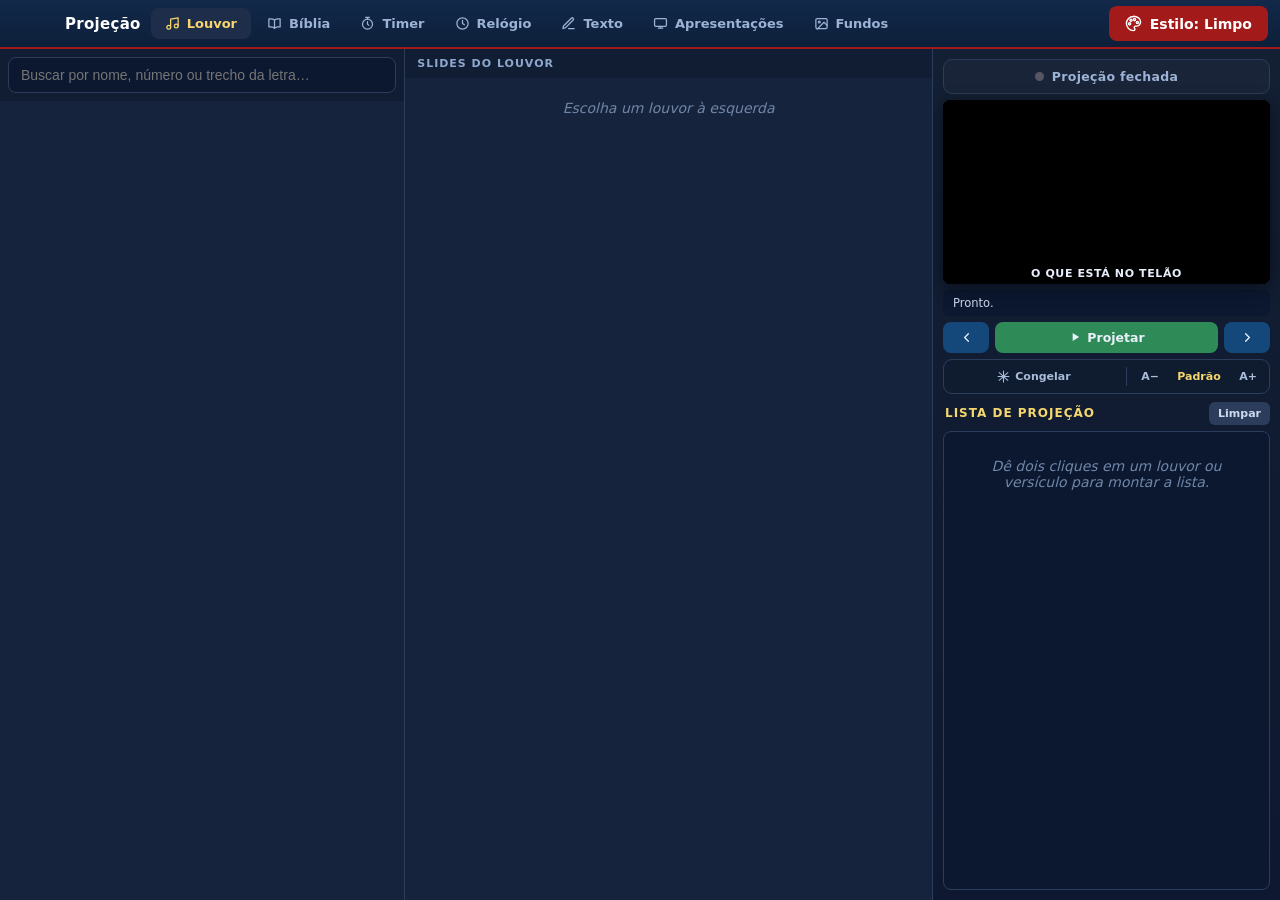
==== index.html @ ddecd357 "lote 2 (parcial, NAO lancado): apresentador no jeito do Sistema e A+ da Biblia que nunca diminui - (" ====
<!doctype html><html lang="pt-br"><head>
<meta charset="utf-8"><meta name="viewport" content="width=device-width,initial-scale=1">
<title>Sistema</title>
<link rel="icon" type="image/png" sizes="256x256" href="sistema.png">
<link rel="apple-touch-icon" href="sistema.png">
<link rel="manifest" href="manifest.json">
<meta name="theme-color" content="#0f2f5e">
<link rel="stylesheet" href="app.css?v=55">
</head><body>
<div id="app">
  <header>
    <button id="btn-menu" class="hamb" title="Configurações, editor de louvores e avisos"><span></span><span></span><span></span></button>
    <div class="marca"><span id="marca-svg"></span>
      <b class="marca-igreja" id="marca-igreja">Projeção</b>
    </div>
    <nav class="tabs">
      <button class="tab ativo" data-aba="louvor"><span class="ico" data-i="louvor"></span>Louvor</button>
      <button class="tab" data-aba="biblia"><span class="ico" data-i="biblia"></span>Bíblia</button>
      <button class="tab" data-aba="timer"><span class="ico" data-i="timer"></span>Timer</button>
      <button class="tab" data-aba="relogio"><span class="ico" data-i="relogio"></span>Relógio</button>
      <button class="tab" data-aba="texto"><span class="ico" data-i="texto"></span>Texto</button>
      <button class="tab" data-aba="slides"><span class="ico" data-i="slides"></span>Apresentações</button>
      <button class="tab" data-aba="fundos"><span class="ico" data-i="fundos"></span>Fundos</button>
    </nav>
    <button id="btn-estilo" class="estilo-btn"><span class="ico" data-i="estilo"></span><span id="estilo-nome">Estilo: Limpo</span></button>
  </header>

  <main>
    <!-- ================= CONTEÚDO (esquerda, muda por aba) ================= -->
    <section id="conteudo">
      <!-- LOUVOR -->
      <div class="view ativo" data-aba="louvor">
        <div class="col col-lista">
          <div class="busca"><input id="busca-louvor" placeholder="Buscar por nome, número ou trecho da letra…" autocomplete="off"></div>
          <div class="lista" id="lista-louvores"></div>
        </div>
        <div class="col col-slides">
          <h3 id="tit-slides">Slides do louvor</h3>
          <div class="lista" id="lista-slides"><div class="vazio">Escolha um louvor à esquerda</div></div>
        </div>
      </div>
      <!-- BÍBLIA -->
      <div class="view" data-aba="biblia">
        <div class="col col-livros">
          <div class="busca"><input id="busca-livro" placeholder="Livro, ou um trecho do versículo…" autocomplete="off"></div>
          <!-- Quando o que se digita não é nome de livro nenhum, a caixa vira
               busca por TRECHO: o pastor cita e o operador acha sem saber a
               referência. Fica aqui, no lugar da lista, e não mistura com nada. -->
          <div class="lista" id="lista-livros"></div>
          <div class="lista busca-trecho oculto" id="lista-trechos"></div>
        </div>
        <div class="col col-cv">
          <h3 id="tit-caps">Capítulos</h3>
          <div class="grid-num" id="grid-caps"></div>
          <h3 id="tit-vers">Versículos</h3>
          <div class="grid-num" id="grid-vers"><div class="vazio">Escolha um livro e capítulo</div></div>
          <!-- Louvores que combinam com o versículo no ar. Só aparece quando há
               sugestão: sem versículo escolhido, a faixa nem existe. -->
          <div class="sug oculto" id="sug">
            <div class="sug-cab"><span class="ico" data-i="louvor"></span>
              <b>Louvores para este versículo</b>
              <button class="sug-mais" id="sug-mais">ver mais</button></div>
            <div class="sug-lista" id="sug-lista"></div>
          </div>
        </div>
      </div>
      <!-- TIMER -->
      <div class="view centro" data-aba="timer">
        <div class="card">
          <h2>Cronômetro</h2>
          <div class="row">
            <button class="big-btn ouro" data-min="5">5 minutos</button>
            <button class="big-btn" data-min="3">3 min</button>
            <button class="big-btn" data-min="10">10 min</button>
            <!-- as setinhas do Windows são feias e miúdas; estas são do Sistema,
                 grandes o bastante para o dedo e para o mouse com pressa.
                 O rótulo ficava DEPOIS do "+", repetindo o número que já estava
                 ali ("5" e "5 min" lado a lado) e esticando a caixa para fora da
                 fileira. Agora a unidade vem colada no número, e a caixa tem a
                 mesma altura dos botões ao lado — era isso que dava a sensação
                 de desalinhado. -->
            <div class="passo-num">
              <button class="pn-b" id="min-menos" title="Menos tempo">−</button>
              <input type="number" id="timer-min" min="1" max="600" value="5">
              <span class="pn-un" id="min-rot">min</span>
              <button class="pn-b" id="min-mais" title="Mais tempo">+</button>
            </div>
            <input type="text" id="timer-rotulo" placeholder="Rótulo" value="Oração" style="flex:1;min-width:120px">
          </div>
          <div class="timer-display" id="timer-view">05:00</div>
          <div class="row">
            <button class="big-btn verde" id="timer-iniciar">Iniciar e Projetar</button>
            <button class="big-btn" id="timer-pausar">Pausar</button>
            <button class="big-btn vermelho" id="timer-parar">Parar</button>
          </div>
        </div>
      </div>
      <!-- RELÓGIO -->
      <div class="view centro" data-aba="relogio">
        <div class="card">
          <h2>Relógio</h2>
          <div class="timer-display" id="relogio-view">--:--</div>
          <div class="row"><button class="big-btn verde" id="relogio-projetar">Projetar Relógio</button></div>
        </div>
      </div>
      <!-- TEXTO -->
      <div class="view centro" data-aba="texto">
        <div class="card" style="width:min(820px,96%)">
          <h2>Texto &amp; Avisos</h2>
          <label class="campo-lbl">Avisos prontos — clique para preencher</label>
          <div class="av-lista" id="av-lista"></div>
          <label class="campo-lbl" for="texto-titulo" style="margin-top:18px">Título</label>
          <input type="text" id="texto-titulo" placeholder="Ex.: AVISO" autocomplete="off">
          <label class="campo-lbl" for="texto-livre" style="margin-top:14px">Texto</label>
          <textarea id="texto-livre" placeholder="Escreva aqui. Cada linha aparece numa linha da tela."></textarea>
          <label class="campo-lbl" style="margin-top:16px">Fundo</label>
          <div class="fundos-liso" id="fundos-liso"></div>
          <div class="row" style="margin-top:16px">
            <button class="big-btn verde" id="texto-projetar">Projetar</button>
          </div>
        </div>
      </div>
      <!-- SLIDES (PowerPoint / PDF) -->
      <div class="view centro" data-aba="slides">
        <div class="card" style="width:min(880px,96%)">
          <h2>Apresentações</h2>
          <!-- igual à página de Fundos (ordem dele, 10/10/2026): quadradinhos com miniatura,
               apagáveis, e o "+" para trazer uma nova. A da Evangelização vem junto como exemplo. -->
          <div class="dica" id="ap-dica">Clique numa apresentação para abrir os slides e projete com <b>Voltar</b> e <b>Avançar</b>, como um louvor. Ao passar o mouse, remova a que não usa mais. Para trazer uma nova, clique em <b>+</b> (PowerPoint, PDF ou imagem).</div>
          <div class="row ap-topo" id="ap-topo" hidden>
            <button class="fcat" id="ap-voltar">‹ Todas as apresentações</button>
            <b id="ap-nome"></b>
            <button class="fcat apr-abrir" id="ap-apresentador" title="Tela do operador igual ao Modo Apresentador do PowerPoint">▶ Modo apresentador</button>
          </div>
          <!-- MODO APRESENTADOR, no jeito do Sistema (3.0.5, ordem dele depois do culto de 11/10): fica DENTRO desta
               aba e não cobre a tela; o menu de cima continua livre (Bíblia ou louvor no meio e volta). Sem grade e sem
               anotações: "o nosso PowerPoint é mais simples, para não causar dúvida". O telão segue só com o slide. -->
          <div id="apr" class="apr oculto">
            <div class="apr-topo">
              <button class="apr-fim" id="apr-fim">Terminar apresentação</button>
              <span class="apr-nome" id="apr-nome"></span>
              <span class="apr-crono"><b id="apr-tempo">0:00:00</b>
                <button id="apr-pausa" title="Pausar / continuar o cronômetro">⏸</button>
                <button id="apr-zera" title="Reiniciar o cronômetro">↺</button></span>
              <span class="apr-hora" id="apr-hora">--:--</span>
            </div>
            <div class="apr-meio">
              <div class="apr-esq">
                <div class="apr-rot">No telão</div>
                <div class="apr-atual"><img id="apr-atual" alt=""><div class="apr-preto" id="apr-preto-aviso">TELA PRETA — aperte → ou B para voltar</div></div>
              </div>
              <div class="apr-dir">
                <div class="apr-rot">Próximo</div>
                <div class="apr-seg"><img id="apr-seg" alt=""><span id="apr-seg-fim" hidden>Fim da apresentação</span></div>
              </div>
            </div>
            <div class="apr-nav">
              <button class="apr-seta" id="apr-ant" title="Voltar (←)">◀ Voltar</button>
              <div class="apr-conta"><span id="apr-conta">Slide 1 de 1</span><div class="apr-barra"><i id="apr-barra"></i></div></div>
              <button id="apr-bt-preto" class="apr-preto-bt" title="Tela preta no telão (B)">■ Tela preta</button>
              <button class="apr-seta" id="apr-prox" title="Avançar (→)">Avançar ▶</button>
            </div>
          </div>
          <span class="sl-status" id="sl-status"></span>
          <div class="grid-fundos" id="ap-grade"></div>
          <div class="sl-grade" id="sl-grade"></div>
        </div>
      </div>
      <!-- FUNDOS -->
      <div class="view centro" data-aba="fundos">
        <div class="card" style="width:min(880px,96%)">
          <h2>Fundos</h2>
          <div class="dica">Clique na imagem para projetar. Ao passar o mouse, defina a <b>tela de espera</b> — exibida automaticamente entre os louvores — ou remova o fundo.</div>
          <div class="fundo-cats" id="fundo-cats"></div>
          <div class="grid-fundos" id="grid-fundos"></div>
        </div>
      </div>
    </section>

    <!-- ================= PAINEL DE PROJEÇÃO (direita, sempre visível) ================= -->
    <aside id="painel">
      <div class="estado-barra" id="estado-barra">
        <span class="dot" id="dot"></span>
        <span class="estado-txt" id="est-proj">Projeção fechada</span>
      </div>
      <div class="preview-box"><div class="mini"><iframe id="preview" src="projecao.html?v=55"></iframe>
        <span class="prev-selo" id="prev-selo">O QUE ESTÁ NO TELÃO</span></div></div>
      <div class="agora" id="agora">Pronto.</div>
      <div class="nav2">
        <button class="ctrl nav" id="btn-anterior" title="Slide anterior (seta ←)"><span class="ico" data-i="ant"></span></button>
        <button class="ctrl projetar" id="btn-projecao"><span class="ico" data-i="play"></span> Projetar</button>
        <button class="ctrl nav" id="btn-proximo" title="Próximo slide (seta → ou Espaço)"><span class="ico" data-i="prox"></span></button>
      </div>
      <div class="barra-ferr">
        <button class="ff" id="btn-congelar" title="Segura a imagem no telão enquanto você prepara (tecla F)"><span class="ico" data-i="congelar"></span> Congelar</button>
        <span class="sep"></span>
        <button class="ff mini" id="btn-menor" title="Diminuir a letra">A−</button>
        <button class="ff mini tam-label" id="tam-label" title="Voltar ao tamanho padrão">Padrão</button>
        <button class="ff mini" id="btn-maior" title="Aumentar a letra">A+</button>
      </div>
      <!-- Só aparecem quando o louvor no ar TEM o recurso. Sem louvor com cifra
           ou sem versão animada, a fileira inteira some e o painel fica limpo. -->
      <!-- a cifra é DESENHADA aqui dentro, letra e acordes, no visual do Sistema.
           Antes isto era o PDF escaneado da coletânea dentro de um iframe: o
           computador da igreja levava um tempão só para mostrar a primeira
           página. O painel de tons entra depois do cabeçalho, pelo app.js. -->
      <div class="cifra-ov oculto" id="cifra-ov">
        <div class="cifra-cx">
          <div class="cifra-cab" id="cifra-cab">
            <span class="ico" data-i="violao"></span>
            <b id="cifra-tit">Cifra</b>
            <span class="tom-cx" id="cifra-tom-cx"></span>
            <span class="cifra-zoom">
              <button id="cifra-menor" title="Letra menor">A−</button>
              <button id="cifra-maior" title="Letra maior">A+</button>
              <button id="cifra-telao" title="Projetar a cifra no telão (ensaio do grupo)">▶ Telão</button>
            </span>
            <button class="cifra-x" id="cifra-x" title="Fechar (Esc)">✕</button>
          </div>
          <div class="folha" id="cifra-folha"></div>
        </div>
      </div>
      <div class="barra-extras oculto" id="barra-extras">
        <button class="ff extra cifra oculto" id="btn-cifra"
                title="Ver a cifra deste louvor"><span class="ico" data-i="violao"></span> Cifra</button>
        <button class="ff extra cias oculto" id="btn-anim"
                title="Exibir este louvor com a animação das CIAS"><span class="ico" data-i="cias"></span> Animação</button>
      </div>
      <div class="fila-tit-row">
        <h3 class="fila-tit">Lista de projeção</h3>
        <button class="mini-btn" id="btn-limpar" title="Esvaziar a lista">Limpar</button>
      </div>
      <div class="fila-itens" id="fila-itens"><div class="vazio">Dê dois cliques em um louvor ou versículo para montar a lista.</div></div>
    </aside>
  </main>

  <!-- ================= MENU LATERAL (☰ Configurações) ================= -->
  <div id="menu-overlay" class="menu-overlay oculto">
    <aside class="menu-lateral">
      <div class="menu-topo">
        <h2>Configurações</h2>
        <button id="menu-fechar" class="menu-x" title="Fechar">✕</button>
      </div>
      <nav class="menu-abas">
        <button class="menu-aba ativo" data-sec="inicio">Início</button>
        <button class="menu-aba" data-sec="igreja">Minha igreja</button>
        <button class="menu-aba" data-sec="louvores">Meus louvores</button>
        <button class="menu-aba" data-sec="celular">Celular</button>
        <button class="menu-aba" data-sec="musica">Música</button>
        <button class="menu-aba" data-sec="painel">Painel</button>
        <button class="menu-aba" data-sec="sistema">Sistema</button>
      </nav>
      <div class="menu-corpo">
        <!-- INÍCIO -->
        <section class="menu-sec ativo" data-sec="inicio">
          <div class="ini-marca" id="ini-marca"></div>
          <h3 class="ini-tit">Sistema</h3>
          <p class="ini-sub" id="ini-igreja">Projeção para a sua igreja</p>
          <div class="ini-cards">
            <button class="ini-card" data-ir="igreja"><b>Minha igreja</b><small>Nome e horários dos cultos</small></button>
            <button class="ini-card" data-ir="louvores"><b>Meus louvores</b><small>Adicionar ou corrigir letras</small></button>
            <button class="ini-card" id="ini-rever"><b>Como funciona</b><small>Rever a apresentação</small></button>
            <button class="ini-card" data-ir="sistema"><b>Sistema</b><small>Restaurar o padrão</small></button>
          </div>
          <p class="ini-rodape"><span id="ini-versao">Versão 1.0.0</span> · Feito para a Igreja Cristã Maranata · funciona sem internet</p>
          <!-- A autoria fica aqui: discreta, sem atrapalhar quem só quer operar
               o culto, mas presente e encontrável por quem for procurar. -->
          <p class="ini-autor">Desenvolvido por <b>Samuel Mariano Ribeiro</b></p>
        </section>
        <!-- CELULAR -->
        <section class="menu-sec" data-sec="celular">
          <p class="dica">Controle a projeção pelo celular, do banquinho do grupo de louvor. <b>Não precisa de internet</b> — só que os dois estejam na mesma rede.</p>
          <div class="cel-caixa">
            <div class="cel-qr" id="cel-qr"></div>
            <div class="cel-info">
              <label class="campo-lbl">Endereço para abrir no celular</label>
              <div class="cel-url" id="cel-url">…</div>
              <button class="big-btn" id="cel-copiar">Copiar endereço</button>
            </div>
          </div>
          <h3 class="menu-h3">Como conectar</h3>
          <ol class="cel-passos">
            <li>No celular, ligue o <b>roteador wi-fi</b> (ponto de acesso).</li>
            <li>No computador, conecte-se a essa rede do celular.</li>
            <li>Aponte a câmera do celular para o código acima — ou digite o endereço no navegador.</li>
          </ol>
          <p class="dica" style="margin-top:14px">Se a igreja tiver wi-fi, é mais simples ainda: deixe os dois na rede da igreja e pule os dois primeiros passos.</p>
        </section>
        <!-- MEUS LOUVORES -->
        <section class="menu-sec" data-sec="louvores">
          <p class="dica">Adicione um louvor que não está na lista, ou corrija a letra de um existente.
            Separe os slides com <b>uma linha em branco</b>. Escreva <b>CORO</b>, <b>FINAL</b> ou <b>BIS</b> sozinho numa linha para virar rótulo amarelo.</p>
          <div class="row">
            <input type="text" id="ed-num" placeholder="Nº" style="width:80px">
            <input type="text" id="ed-titulo" placeholder="Título do louvor" style="flex:1;min-width:180px">
          </div>
          <textarea id="ed-letra" placeholder="CORO&#10;PRIMEIRA LINHA DO CORO,&#10;SEGUNDA LINHA.&#10;&#10;PRIMEIRA LINHA DO SEGUNDO SLIDE,&#10;SEGUNDA LINHA."></textarea>
          <div class="row" style="margin-top:12px">
            <button class="big-btn verde" id="ed-salvar">Salvar louvor</button>
            <button class="big-btn" id="ed-limpar">Limpar campos</button>
          </div>
          <h3 class="menu-h3">Louvores que você adicionou</h3>
          <div id="ed-lista" class="ed-lista"><div class="vazio">Nenhum ainda.</div></div>
        </section>
        <!-- MÚSICA — como o lado do músico funciona por dentro.
             O Samuel pediu um lugar que explique a dinâmica inteira: cifra,
             coletâneas, transposição, afinador e a razão das duas portas. É
             leitura, não configuração: quem opera o culto não precisa passar
             por aqui, e quem toca entende o que tem na mão. -->
        <section class="menu-sec" data-sec="musica">
          <p class="dica">Como funciona o lado do músico. Nada aqui precisa ser configurado — é para você saber o que o Sistema tem e por que ele se comporta assim.</p>

          <h3 class="menu-h3">De onde vem a cifra</h3>
          <div class="mus-bloco">
            <p>O Sistema não guarda figuras de cifra: ele guarda <b>o acorde e a coluna da letra em que ele cai</b>. Por isso a cifra pode ser transposta, aumentada e reescrita em qualquer tom sem perder o alinhamento.</p>
            <p>O material vem das coletâneas cifradas oficiais da ICM, lidas página a página:</p>
            <ul class="mus-lista">
              <li><b>Nível 2</b> — Coletânea de Hinos Cifrados, edição 2018. É a completa, com as sétimas, as novenas e os baixos invertidos.</li>
              <li><b>Nível 1</b> — a mesma coletânea com <b>acordes simplificados</b>, para quem está começando. O mesmo louvor que no Nível 2 pede <code>Am7</code>, <code>G/B</code> e <code>C9</code>, aqui pede só <code>Am</code>, <code>G</code> e <code>C</code>.</li>
              <li><b>Avulsos</b> — a coletânea de louvores avulsos cifrada, e a edição de 2025 com o que está no site oficial.</li>
            </ul>
          </div>

          <h3 class="menu-h3">Cada instrumento lê o seu</h3>
          <div class="mus-bloco">
            <p>Quem toca violão recebe a folha de <b>acordes</b>. Quem toca sopro recebe o <b>caderno melódico</b>, já escrito na afinação do instrumento — o Si bemol do tenor e do soprano, o Mi bemol do alto e do barítono.</p>
            <p>Não é a mesma folha traduzida na hora: são cadernos diferentes, e o Sistema entrega o que é seu quando você diz o que toca.</p>
          </div>

          <h3 class="menu-h3">Transpor</h3>
          <div class="mus-bloco">
            <p>Os dois botões de tom sobem e descem meio tom, como no Cifra Club. O deslocamento é <b>do seu aparelho e do louvor aberto</b>: cada músico escolhe o seu, e isso não mexe no telão nem no que os outros estão lendo.</p>
            <p>A escrita segue a armadura do tom de chegada — tons de bemol saem com bemol, e não com sustenido. Escrever <code>A#</code> onde o músico espera <code>Bb</code> faz ele parar para pensar no meio do louvor.</p>
          </div>

          <h3 class="menu-h3">O afinador, e as duas portas</h3>
          <div class="mus-bloco">
            <p>O afinador fica na aba <b>Cifra</b> do celular, e roda <b>dentro do próprio aparelho</b>: o som não viaja até o computador e volta. Se viajasse, o atraso tornaria a agulha inútil. Vários músicos podem afinar ao mesmo tempo, cada um no seu.</p>
            <p>Por causa disso o Sistema abre <b>duas portas</b>:</p>
            <ul class="mus-lista">
              <li>a <b>porta de todo dia</b>, que é por onde tudo funciona e nunca pergunta nada;</li>
              <li>a <b>porta segura</b>, que só o afinador usa.</li>
            </ul>
            <p>A segunda existe porque o navegador só libera o microfone para uma página que chegou por endereço seguro. Não é sobre o que a página faz com o som — é sobre poder confiar que a página que chegou é a que o Sistema mandou.</p>
            <p>Como não existe autoridade dentro da igreja para assinar esse endereço, <b>o próprio Sistema assina</b>. Por isso o celular pergunta uma vez se confia — e só uma vez, por aparelho. O certificado se refaz sozinho se o computador ganhar um endereço novo na rede.</p>
          </div>
        </section>
        <!-- MINHA IGREJA -->
        <section class="menu-sec" data-sec="igreja">
          <p class="dica">Marque os cultos da sua igreja e o horário. O sistema usa isso para montar o aviso do dia sozinho.</p>
          <input type="text" id="ig-nome" placeholder="Nome da igreja (ex.: ICM Iperó)">
          <input type="text" id="ig-endereco" placeholder="Endereço (opcional)" style="margin-top:8px">
          <div id="ig-cultos" class="ig-cultos"></div>
          <!-- A Ceia e a Vigília não caem sempre no mesmo dia da semana: a
               igreja marca conforme o mês. Ficavam de fora da lista acima (que
               é organizada por dia da semana) e o aviso chutava "segunda-feira".
               Aqui o operador põe a data DESTE mês e o aviso sai certo. -->
          <div class="ig-dia" id="ig-moveis">
            <h4>Ceia e Vigília <small>não têm dia fixo</small></h4>
            <label class="ig-linha ig-movel"><span>Ceia</span>
              <input type="date" id="ig-ceia-data"><input type="time" id="ig-ceia-hora" value="09:00"></label>
            <label class="ig-linha ig-movel"><span>Vigília</span>
              <input type="date" id="ig-vig-data"><input type="time" id="ig-vig-hora" value="22:00"></label>
            <p class="dica" style="margin:8px 0 0">Sem data marcada, o aviso sai só com o convite e você escreve o dia na hora.</p>
          </div>
          <div class="ig-rodape">
            <button class="big-btn verde" id="ig-salvar">Salvar</button>
            <span class="ig-salvo" id="ig-salvo">Alterações são salvas neste computador</span>
          </div>
        </section>
        <!-- SISTEMA -->
        <!-- PAINEL: o que a igreja cantou, e por quanto tempo. O tempo separa
             o louvor cantado inteiro daquele que passou de raspão. -->
        <section class="menu-sec" data-sec="painel">
          <h3>Painel do culto</h3>
          <p class="menu-p">Os louvores e a Palavra que foram ao telão, e quanto tempo cada um ficou.</p>
          <div class="pn-filtros">
            <button class="pn-f ativo" data-dias="30">Últimos 30 dias</button>
            <button class="pn-f" data-dias="90">3 meses</button>
            <button class="pn-f" data-dias="365">1 ano</button>
            <button class="pn-f" data-dias="0">Tudo</button>
          </div>
          <div class="pn-resumo" id="pn-resumo"></div>
          <h4 class="pn-tit">Mais cantados</h4>
          <div class="pn-lista" id="pn-mais"></div>
          <h4 class="pn-tit">Mais tempo no telão</h4>
          <div class="pn-lista" id="pn-tempo"></div>
          <h4 class="pn-tit">Versículos mais projetados</h4>
          <div class="pn-lista" id="pn-vers"></div>
          <h4 class="pn-tit">Livros mais usados</h4>
          <div class="pn-lista" id="pn-livros"></div>
          <h4 class="pn-tit">Últimos cultos</h4>
          <div class="pn-lista" id="pn-cultos"></div>
        </section>
        <section class="menu-sec" data-sec="sistema">
          <!-- PÁGINA SISTEMA, 2ª proposta (ordem dele, 10/10/2026 15h20-15h29): "umas 4 opções no
               máximo, de botões", cada uma abre um ASSISTENTE que guia passo a passo (como o
               IObit: escolher → aviso → confirmação → feito, com Voltar e Cancelar). "As setinhas
               do submenu são ridículas" e o "Ligado" no topo destoava: no topo, só o Completar. -->
          <div class="reset-row destaque" id="linha-completar" hidden><div><b>Completar o Sistema</b><small id="comp-status">Baixa as animações das CIAS, as cifras e os cadernos de melodia (≈ 590 MB). Este botão só aparece porque elas ainda não estão neste computador.</small></div>
            <button class="big-btn verde" id="btn-completar">Completar</button></div>

          <div class="sis-botoes">
            <button class="sis-bt" id="sis-bt-atualizar" data-assist="atualizar"><b>Atualizar</b><small id="sis-bt-atu-txt">Versão nova, busca automática e pendrive</small></button>
            <button class="sis-bt" data-assist="restaurar"><b>Restaurar</b><small>Trazer de volta o que veio com o Sistema</small></button>
            <button class="sis-bt perigo" data-assist="desinstalar"><b>Desinstalar</b><small>Tirar o Sistema deste computador</small></button>
            <button class="sis-bt" data-assist="sobre"><b>Sobre o Sistema</b><small>Quem fez, licença e contato</small></button>
          </div>

          <div class="sis-pref">
            <span>Louvores das CIAS abrem com a tela animada</span>
            <button class="chave" id="btn-anim-auto" title="Desligado, o louvor das crianças abre como texto e você liga na hora, no botão Animação.">Ligado</button>
          </div>

          <p class="sis-assina">Sistema <span id="sis-versao"></span> · desenvolvido por <b>Samuel Mariano Ribeiro</b></p>

          <!-- os painéis que o assistente mostra: guardados aqui, com os mesmos ids de sempre -->
          <div id="sis-painel-atualizar" class="sis-painel" hidden>
            <div class="reset-row"><div><b>Verificar atualização</b><small id="atu-status">Procura a versão mais nova na internet. Suas coisas nunca são apagadas, e o conteúdo pesado não baixa de novo.</small></div>
              <button class="big-btn" id="btn-atualizar">Verificar</button></div>
            <div class="reset-row"><div><b>Procurar atualização sozinho ao abrir</b><small>Se houver internet, o Sistema avisa quando existir versão nova. Nada se instala sem você mandar.</small></div>
              <button class="big-btn" id="btn-atu-auto">Ligado</button></div>
            <div class="reset-row"><div><b>Levar para outro computador</b><small id="usb-status">Grava num pendrive o instalador, as animações, cifras, melodias e as suas configurações — pronto para instalar lá.</small></div>
              <button class="big-btn" id="btn-usb">Exportar</button></div>
          </div>
          <div id="sis-painel-sobre" class="sis-painel" hidden>
            <div class="cred-bloco">
              <p><b>Sistema</b> — projeção para igrejas.<br>
                 Desenvolvido por <b>Samuel Mariano Ribeiro</b>, 2026.</p>
              <div id="cred-extra" style="display:none">
                <p>O código é livre: pode ser copiado, modificado e usado por qualquer
                   igreja, inclusive comercialmente. A única condição é que o nome do
                   autor continue citado. Código sob licença MIT, conteúdo sob
                   Creative Commons Atribuição 4.0.</p>
                <p>As letras dos louvores, o texto bíblico, as cifras e as artes de
                   fundo pertencem à Igreja Cristã Maranata e não fazem parte dessa
                   licença.</p>
                <p>Fontes: <b>Outfit</b> (Rodrigo Fuenzalida) e <b>Bebas Neue</b>
                   (Dharma Type), ambas sob SIL Open Font License, distribuídas junto
                   com o programa.</p>
              </div>
              <button id="btn-cred-mais" class="cred-mais-btn">ver mais ▾</button>
            </div>
            <div class="reset-row"><div><b>Apresentação inicial</b><small>Rever como o Sistema funciona e reconfigurar a igreja.</small></div>
              <button class="big-btn" id="btn-rever">Ver de novo</button></div>
            <div class="reset-row"><div><b>Achou um defeito ou tem uma ideia?</b><small id="contato-mail">samuelsaxdiesel@gmail.com</small></div>
              <button class="big-btn" id="btn-contato">Copiar e-mail</button></div>
          </div>
</section>
      </div>
    </aside>
  </div>
</div>
<div id="toast"></div>

<!-- ================= BOAS-VINDAS / APRESENTAÇÃO ================= -->
<div id="bemvindo" class="bv-overlay oculto">
  <div class="bv-box">
    <div class="bv-passos" id="bv-passos"></div>
    <div class="bv-corpo" id="bv-corpo"></div>
    <div class="bv-rodape">
      <button class="bv-pular" id="bv-pular">Pular apresentação</button>
      <div class="bv-navs">
        <button class="big-btn" id="bv-voltar">Voltar</button>
        <button class="big-btn verde" id="bv-avancar">Continuar</button>
      </div>
    </div>
  </div>
</div>

<script src="dados/biblia.js"></script>
<script src="dados/louvores.js?v=55"></script>
<script src="dados/repetidos.js?v=55"></script>
<script src="dados/repeticoes.js?v=55"></script>
<script src="dados/fundos.js"></script>
<script src="dados/galeria.js?v=55"></script>
<!-- sugestões de louvor por versículo: tabela pronta, o Sistema só consulta -->
<script src="dados/sugestoes.js"></script>
<script src="icones.js?v=55"></script>
<script src="app.js?v=55"></script>
</body></html>
---- app.css ----
:root{
  --azul:#0f2f5e; --azul2:#14487a; --vermelho:#a31a1a; --ouro:#f5d76e;
  --painel:#16233c; --painel2:#1e2d49; --txt:#eaf0fb; --borda:#2c3d5c;
  --hover:#26375a; --verde:#2e8b57; --fundo:#0b1526;
}
*{box-sizing:border-box;margin:0;padding:0}
html,body{height:100%;font-family:'Segoe UI',system-ui,sans-serif;background:var(--fundo);color:var(--txt);overflow:hidden}
button{font-family:inherit;cursor:pointer;border:none;color:inherit}
/* o selo dourado de "melhor versao: completa e atualizada" */
.st-ouro{color:#e8b93c;font-weight:600}
.ico{display:inline-flex;align-items:center;justify-content:center}
.ico svg{display:block}

/* minmax(0,1fr) na COLUNA é o que segura tudo dentro da janela. Sem isso, com o
   nome da igreja salvo em Configurações o cabeçalho empurrava a largura e o
   painel da direita saía pela borda — o botão Avançar, o mais usado do culto,
   ficava 100% fora da tela e sem barra de rolagem que denunciasse. */
#app{display:grid;grid-template-rows:auto 1fr;grid-template-columns:minmax(0,1fr);height:100vh}

/* ---------- HEADER ---------- */
header{display:flex;align-items:center;gap:10px;background:linear-gradient(180deg,#12294a,#0d1f3a);
       padding:6px 12px;border-bottom:2px solid var(--vermelho)}
header .logo{font-weight:800;font-size:17px;color:#fff;letter-spacing:.5px;white-space:nowrap}
.marca{display:flex;align-items:center;gap:9px;white-space:nowrap;min-width:0}
.marca svg{display:block}
/* usa o espaço que houver, em vez de cortar sempre em 200px — "Igreja Cristã
   Maranata — Iperó" ficava talhado bem antes do nome do bairro */
.marca-igreja{font-size:15px;color:#fff;letter-spacing:.3px;min-width:0;overflow:hidden;
              text-overflow:ellipsis;white-space:nowrap}
/* ---------- BOAS-VINDAS ---------- */
.bv-overlay{position:fixed;inset:0;background:#060d1acc;backdrop-filter:blur(3px);z-index:300;
            display:flex;align-items:center;justify-content:center;padding:22px}
.bv-overlay.oculto{display:none}
.bv-box{background:linear-gradient(180deg,#18263f,#111c31);border:1px solid var(--borda);border-radius:18px;
        width:min(680px,96vw);max-height:92vh;display:flex;flex-direction:column;box-shadow:0 24px 70px #000b}
.bv-passos{display:flex;gap:7px;justify-content:center;padding:18px 0 4px}
.bv-ponto{width:7px;height:7px;border-radius:50%;background:#2c3d5c;transition:.2s}
.bv-ponto.on{background:var(--ouro);width:20px;border-radius:4px}
.bv-corpo{flex:1;overflow-y:auto;padding:14px 34px 8px;text-align:center}
.bv-corpo h2{color:var(--ouro);font-size:23px;margin-bottom:5px;letter-spacing:-.2px}
.bv-sub{color:#9db3d6;font-size:13.5px;margin-bottom:18px}
.bv-corpo p{font-size:13.5px;line-height:1.65;color:#cdd9ee}
.bv-marca{display:flex;justify-content:center;margin:6px 0 16px}
.bv-verso{font-style:italic;color:#9db3d6;font-size:13px;line-height:1.6;margin:0 auto 16px;max-width:44ch;
          border-left:2px solid var(--ouro);padding-left:14px;text-align:left}
.bv-verso span{display:block;font-style:normal;font-size:11px;letter-spacing:1.4px;color:var(--ouro);margin-top:6px;text-transform:uppercase}
.bv-lista{list-style:none;text-align:left;max-width:46ch;margin:0 auto;display:flex;flex-direction:column;gap:10px}
.bv-lista li{font-size:13.5px;color:#cdd9ee;line-height:1.5;padding-left:20px;position:relative}
.bv-lista li::before{content:'';position:absolute;left:0;top:7px;width:7px;height:7px;border-radius:50%;background:var(--ouro)}
.bv-lista b{color:#fff}
.bv-igreja{margin-top:16px;text-align:left}
.bv-igreja input[type=text]{width:100%}
.bv-cultos{margin-top:6px;max-height:230px;overflow-y:auto;padding-right:4px}
.bv-dia h4{font-size:11.5px;color:var(--ouro);text-transform:uppercase;letter-spacing:1px;margin:12px 0 6px}
.bv-rodape{display:flex;align-items:center;gap:10px;padding:16px 26px 20px;border-top:1px solid var(--borda);margin-top:8px}
.bv-pular{background:none;color:#7f96b8;font-size:12.5px;text-decoration:underline;padding:6px 2px}
.bv-pular:hover{color:#cdd9ee}
.bv-navs{margin-left:auto;display:flex;gap:8px}
/* faltando espaço, as abas rolam na horizontal em vez de empurrar o painel pra fora */
.tabs{display:flex;gap:2px;min-width:0;overflow-x:auto;scrollbar-width:none}
.tabs::-webkit-scrollbar{display:none}
.tab{display:flex;align-items:center;gap:7px;padding:8px 14px;border-radius:8px;background:transparent;
     color:#9db3d6;font-size:13px;font-weight:600}
.tab .ico{font-size:15px}
.tab:hover{background:var(--hover);color:#fff}
.tab.ativo{background:var(--painel2);color:var(--ouro)}
.estilo-btn{display:flex;align-items:center;gap:8px;margin-left:auto;padding:9px 16px;border-radius:8px;
            background:var(--vermelho);color:#fff;font-size:14px;font-weight:700}
.estilo-btn:hover{background:#c22}
.estilo-btn .ico{font-size:17px}

/* ---------- MAIN: conteúdo | painel ---------- */
main{display:grid;grid-template-columns:1fr 348px;overflow:hidden;min-height:0}
#conteudo{position:relative;overflow:hidden;min-height:0}
.view{display:none;position:absolute;inset:0;overflow:hidden}
.view.ativo{display:grid}
.view[data-aba="louvor"].ativo{grid-template-columns:minmax(220px,1fr) minmax(260px,1.3fr)}
.view[data-aba="biblia"].ativo{grid-template-columns:210px 1fr}

.col{background:var(--painel);border-right:1px solid var(--borda);display:flex;flex-direction:column;overflow:hidden}
.col:last-child{border-right:none}
.col h3{padding:8px 12px;font-size:11px;text-transform:uppercase;letter-spacing:1px;color:#8fa8cf;background:#101d33}
.busca{padding:8px;background:#101d33}
.busca input{width:100%;padding:9px 12px;border-radius:8px;border:1px solid var(--borda);background:#0c1830;color:#fff;font-size:14px}
.lista{overflow-y:auto;flex:1}
.item{padding:7px 12px;font-size:13px;border-bottom:1px solid #ffffff0a;line-height:1.3}
.item.col-lista,.item{white-space:nowrap;overflow:hidden;text-overflow:ellipsis}
.item:hover{background:var(--hover)}
.item.sel{background:var(--azul2);color:#fff;font-weight:600}
.item.na-lista{box-shadow:inset 3px 0 0 var(--ouro)}
/* Cabeçalho de coletânea. O mesmo número existe em coletâneas diferentes com
   letras diferentes (o 60 da 2018 e o 60 das CIAS). Buscando "60" o operador vê
   os dois, cada um debaixo do seu nome — não precisa decorar sigla nenhuma. */
.grupo-col{position:sticky;top:0;z-index:2;padding:4px 12px;font-size:10.5px;font-weight:700;
           letter-spacing:.8px;color:var(--ouro);background:#101d33;border-top:1px solid var(--borda)}
.grupo-col:first-child{border-top:none}
.grupo-col.cias{color:#c79bff}          /* CIAS é o único que colide em 100% dos números */
.item.cias{background:#7b2d9e12}
.item.cias:hover{background:var(--hover)}
.item.cias.sel{background:var(--azul2)}
.marca-lista{color:var(--ouro);font-size:11px;margin-right:5px}
.item small{color:#7f9ac0;margin-right:5px}
#lista-slides .item{white-space:normal}
.vazio{padding:22px 14px;color:#6f86a8;font-size:14px;text-align:center;font-style:italic}
.grid-num .vazio{grid-column:1/-1}   /* placeholder ocupa a linha toda (não quebra vertical) */
.grid-num{display:grid;grid-template-columns:repeat(auto-fill,minmax(44px,1fr));gap:6px;padding:10px 12px;overflow-y:auto;align-content:start}
.col-cv h3{margin-top:0;border-top:1px solid #ffffff10}
.col-cv h3:first-child{border-top:none}
#grid-caps{flex:0 0 auto;max-height:38%}
#grid-vers{flex:1 1 auto;min-height:0}
.gnum{padding:9px 0;text-align:center;border-radius:6px;background:#13223a;font-size:14px}
.gnum:hover{background:var(--hover)}
.gnum.sel{background:var(--vermelho);color:#fff;font-weight:700}

/* views centradas (timer/relógio/texto/fundos) */
.centro{place-items:center;overflow-y:auto;background:var(--fundo);padding:26px 0}
.card{background:linear-gradient(180deg,#18263f,#141f36);border:1px solid var(--borda);border-radius:14px;
      padding:22px 24px;margin:0 20px;width:min(620px,88%);box-shadow:0 14px 40px #0006}
.card h2{color:var(--ouro);margin-bottom:4px;font-size:15.5px;letter-spacing:.4px}
.card h2+.dica{margin-bottom:18px}
.row{display:flex;gap:9px;flex-wrap:wrap;align-items:center;margin-bottom:12px}
.big-btn{background:var(--painel2);padding:9px 15px;border-radius:8px;font-size:12.5px;font-weight:600;
         border:1px solid var(--borda);transition:.15s}
.big-btn:hover{background:var(--hover);border-color:#3b5680}

.big-btn.ouro{background:var(--ouro);color:#20242c;border-color:transparent;font-weight:700}
.big-btn.ouro:hover{background:#ffe390}
.big-btn.verde{background:var(--verde);border-color:transparent;color:#fff}
.big-btn.verde:hover{background:#37a066}
.big-btn.vermelho{background:var(--vermelho);border-color:transparent;color:#fff}
.big-btn.vermelho:hover{background:#c02525}
input[type=number],input[type=text],select,textarea{background:#0b1729;color:#fff;border:1px solid var(--borda);
      border-radius:9px;padding:10px 12px;font-size:13.5px;font-family:inherit;transition:.15s}
input:focus,select:focus,textarea:focus{outline:none;border-color:var(--ouro);background:#0d1b31}
textarea{width:100%;min-height:130px;resize:vertical;line-height:1.6}
.timer-display{font-size:54px;font-weight:800;color:var(--ouro);text-align:center;font-variant-numeric:tabular-nums;
               margin:18px 0;letter-spacing:1px;text-shadow:0 4px 20px #f5d76e22}
.dica{font-size:12.5px;color:#8299bb;margin-bottom:10px;line-height:1.6}
.dica b{color:#b9cbe6}
/* ---------- SLIDES (PowerPoint / PDF) ---------- */
.sl-status{font-size:12.5px;color:#8fa8cf}
.sl-status.erro{color:#e88}
.sl-grade{display:grid;grid-template-columns:repeat(auto-fill,minmax(150px,1fr));gap:10px;margin-top:14px;
          max-height:52vh;overflow-y:auto}
.sl-card{position:relative;border:2px solid transparent;border-radius:9px;overflow:hidden;background:#0c1830;cursor:pointer}
.sl-card:hover{border-color:var(--azul2)}
.sl-card.sel{border-color:var(--ouro)}
.sl-card img{width:100%;aspect-ratio:16/9;object-fit:cover;display:block}
.sl-card span{position:absolute;left:6px;bottom:6px;background:#000b;color:#fff;font-size:11px;font-weight:700;
              border-radius:11px;padding:2px 8px}
.sl-card.sel span{background:var(--ouro);color:#1a1a1a}
.fundo-cats{display:flex;flex-wrap:wrap;gap:6px;margin-bottom:14px}
.fcat{background:#0c1830;border:1px solid var(--borda);border-radius:20px;padding:6px 14px;font-size:12px;
      color:#9db3d6;font-weight:600;transition:.15s}
.fcat:hover{background:var(--hover);color:#fff}
.fcat.on{background:var(--ouro);border-color:var(--ouro);color:#1a1a1a}
.grid-fundos{display:grid;grid-template-columns:repeat(auto-fill,minmax(190px,1fr));gap:12px}
.fundo-card{border-radius:10px;overflow:hidden;border:2px solid transparent;background:#0c1830}
.fundo-card:hover{border-color:var(--azul2)}
.fundo-card{position:relative}
.fundo-card.espera{border-color:var(--ouro)}
.fundo-card.projetando{border-color:var(--verde);box-shadow:0 0 0 1px var(--verde)}
.fundo-card img{width:100%;aspect-ratio:16/9;object-fit:cover;display:block;cursor:pointer}
.fundo-card .nome{display:block;padding:7px;font-size:13px;text-align:center;cursor:pointer}
/* ações do fundo aparecem só ao passar o mouse; a ativa mostra o selo dourado */
.fundo-acoes{position:absolute;top:7px;right:7px;display:flex;gap:5px;opacity:0;transition:.15s}
.fundo-card:hover .fundo-acoes{opacity:1}
.fa{background:#000b;color:#fff;border:1px solid #ffffff55;border-radius:16px;padding:4px 10px;font-size:11.5px;font-weight:600}
.fa-espera:hover{background:var(--verde);border-color:var(--verde)}
.fa-del:hover{background:#8a2020;border-color:#8a2020}
.badge-espera{position:absolute;top:8px;left:8px;background:var(--ouro);color:#1a1a1a;border-radius:20px;
              padding:4px 11px;font-size:11.5px;font-weight:700}
.add-card{border:2px dashed var(--borda);background:#0c183055;display:flex;align-items:center;justify-content:center;
          cursor:pointer;min-height:130px}
.add-card:hover{border-color:var(--verde);background:#12244055}
.add-inner{display:flex;flex-direction:column;align-items:center;gap:6px;color:#9db3d6;font-size:13px}
.add-inner .plus{font-size:36px;line-height:.9;color:var(--verde);font-weight:300}
.campo-lbl{display:block;font-size:11px;text-transform:uppercase;letter-spacing:1.2px;color:#8fa8cf;
           font-weight:700;margin-bottom:6px}
.fundos-liso{display:grid;grid-template-columns:repeat(auto-fill,minmax(140px,1fr));gap:10px}
.liso-card{border:2px solid transparent;border-radius:9px;overflow:hidden;background:#0c1830;cursor:pointer}
.liso-card:hover{border-color:var(--azul2)}
.liso-card.sel{border-color:var(--ouro)}
.liso-card img{width:100%;aspect-ratio:16/9;object-fit:cover;display:block}
.liso-card span{display:block;padding:5px;font-size:11.5px;text-align:center;color:#cdd9ee}
.liso-card.sel span{color:var(--ouro);font-weight:600}
.add-form{display:flex;flex-direction:column;gap:10px;margin-bottom:16px}
.add-form input[type=file]{color:#cdd9ee;font-size:13px}
.af-prev{width:100%;aspect-ratio:16/9;object-fit:cover;border-radius:8px;border:1px solid var(--borda)}

/* ---------- PAINEL DE PROJEÇÃO (direita, fixo) ---------- */
#painel{background:linear-gradient(180deg,#131f33,#0e1830);border-left:1px solid var(--borda);
        display:flex;flex-direction:column;padding:10px;gap:6px;overflow:hidden;min-height:0}
/* nada é esmagado em tela baixa (laptop 768px) — MENOS a lista, que é quem
   cede espaço e rola. Sem o :not() a lista transbordava pra fora da janela e
   os versículos guardados ficavam invisíveis, sem barra de rolagem. */
#painel>*:not(.fila-itens){flex-shrink:0}
.ctrl-linha:not(.tam),.fila-tit-row{margin-top:4px}   /* separa os grupos (lei da proximidade) */
/* barra de estado: o operador tem que saber NA HORA se o que ele mexe vai pro telão */
.estado-barra{display:flex;align-items:center;justify-content:center;gap:8px;padding:9px 12px;border-radius:9px;
              font-size:12.5px;font-weight:600;letter-spacing:.3px;background:#1a2438;color:#9db3d6;
              border:1px solid var(--borda)}
.estado-barra.aovivo{background:#3a1418;border-color:#a33;color:#ffc9c9}
.estado-barra.espera{background:#1b2a44;border-color:#3c5a86;color:#a9c0e0}
.estado-barra.espera .dot{background:#5b7ba8}
.prev-selo.espera{background:#0009;color:#cdd9ee}
.estado-barra.congelado{background:#f5d76e1f;border-color:#f5d76e88;color:var(--ouro)}
.estado-barra .dot{width:9px;height:9px;border-radius:50%;background:#556;flex:none}
.estado-barra.aovivo .dot{background:#e23;box-shadow:0 0 9px #e23;animation:pulsa 1.6s ease-in-out infinite}
.estado-barra.congelado .dot{background:var(--ouro);box-shadow:0 0 8px var(--ouro)}
@keyframes pulsa{0%,100%{opacity:1}50%{opacity:.35}}
@media (prefers-reduced-motion: reduce){.estado-barra.aovivo .dot{animation:none}}
.preview-box .mini{position:relative}
.prev-selo{position:absolute;left:0;right:0;bottom:0;text-align:center;font-size:11px;font-weight:700;
           letter-spacing:.6px;padding:4px;background:#000c;color:#e8eefb}
.prev-selo.aovivo{background:#8e1b1bd9;color:#fff}
.prev-selo.congelado{background:#f5d76edd;color:#1a1a1a}
.dot{width:10px;height:10px;border-radius:50%;background:#556}
.dot.on{background:#e23;box-shadow:0 0 8px #e23}      /* vermelho = indo pro telão AGORA */
.dot.espera{background:#7f9ac0;box-shadow:none}       /* telão ligado, mas em espera */
.preview-box{display:flex;justify-content:center}
.preview-box .mini{width:min(100%,calc(26vh * 16 / 9));aspect-ratio:16/9;border-radius:8px;overflow:hidden;background:#000;box-shadow:0 4px 18px #0007}
.preview-box iframe{width:100%;height:100%;border:0;display:block}
.agora{font-size:11.5px;color:#cdd9ee;background:#0c1830;border-radius:6px;padding:6px 10px;white-space:nowrap;overflow:hidden;text-overflow:ellipsis}
.ctrl{background:var(--painel2);border-radius:8px;padding:6px 8px;font-size:11.5px;font-weight:600;display:flex;align-items:center;justify-content:center;gap:5px}
.ctrl:hover{background:var(--hover)}
.ctrl .ico{font-size:14px}
.ctrl.projetar{background:var(--verde);font-size:12.5px;padding:8px}
.ctrl.projetar.on{background:var(--vermelho)}
/* telão LIGADO mas em espera: nem verde de "abrir" nem vermelho de "ao vivo" */
.ctrl.projetar.on.em-espera{background:#4a5c7a}

/* Recursos do louvor que está no ar. A fileira só existe quando há algo nela:
   louvor sem cifra e sem animação não deixa botão órfão ocupando o painel. */
.barra-extras{display:flex;gap:6px;padding:5px 8px;border-top:1px solid var(--borda)}
.barra-extras.oculto,.ff.extra.oculto{display:none}
.ff.extra{display:flex;align-items:center;gap:5px;font-size:11.5px;padding:5px 10px;
          border-radius:7px;background:#16233c;border:1px solid var(--borda);color:#b9cbe6}
.ff.extra:hover{background:var(--hover)}
.ff.extra.cifra.on{background:#a8570f;border-color:#d4761c;color:#fff}      /* violão: laranja */
.ff.extra.cias.on{background:#8a6d10;border-color:#c9a227;color:#fff}       /* CIAS: amarelo */
.ctrl-linha{display:flex;gap:5px}
.ctrl-linha .ctrl{flex:1}
.nav2{display:flex;gap:6px}
.nav2 .projetar{flex:1}
.nav2 .nav{flex:0 0 46px;background:var(--azul2);font-size:12.5px;font-weight:700;padding:8px}
.nav2 .nav:hover{background:#1a5a96}
.nav2 .nav .ico{font-size:15px}
.ctrl-linha.tam{align-items:stretch}
.tam-label{flex:1.6;background:#0c1830;color:var(--ouro);font-weight:700;font-size:11.5px}
.tam-label:hover{background:var(--hover)}
.freeze-on{outline:2px solid var(--ouro);outline-offset:-2px;color:var(--ouro)}
.fila-tit{font-size:12px;text-transform:uppercase;letter-spacing:1px;color:var(--ouro);font-weight:700;padding:2px}
/* a lista É quem cede espaço e rola — as outras peças ficam fixas */
.fila-itens{flex:1 1 auto;flex-shrink:1;min-height:90px;overflow-y:auto;scrollbar-width:thin;
            background:#0c1830;border:1px solid var(--borda);border-radius:8px;padding:4px}
.fila-itens::-webkit-scrollbar{width:9px}
.fila-itens::-webkit-scrollbar-thumb{background:#3b5680;border-radius:5px}
.fila-itens::-webkit-scrollbar-track{background:#0a1526}
.fila-item{display:flex;align-items:center;gap:6px;padding:8px 9px;border-radius:6px;font-size:13px;cursor:grab}
.fila-item:hover{background:var(--hover)}
.fila-item:hover .fila-btns{opacity:1}
.fila-item.atual{background:var(--azul2);box-shadow:inset 3px 0 0 var(--ouro)}
/* já cantado: apaga sem sumir. O operador bate o olho e sabe o que passou e o
   que falta; voltando na navegação, a marca desfaz sozinha. */
.fila-item.ja-foi{opacity:.42}
.fila-item.ja-foi .rot{text-decoration:line-through;text-decoration-color:#5d7ba8}
.fila-item.ja-foi:hover{opacity:.85}
.fila-item.arrastando{opacity:.4}
.fila-item.drop-alvo{box-shadow:inset 0 3px 0 var(--ouro)}
.fila-btns{margin-left:auto;display:flex;gap:3px;opacity:.8;transition:.15s}
.fila-item:hover .fila-btns,.fila-item:focus-within .fila-btns{opacity:1}
.fila-btns .fb{width:25px;height:25px;border-radius:6px;background:#22314f;color:#cdd9ee;font-size:12px;line-height:1}
.fila-btns .fb:hover{background:var(--hover);color:#fff}
.fila-btns .fb.x:hover{background:#7a2020;color:#fff}

.gnum{position:relative}
.gnum.na-fila{box-shadow:inset 0 -4px 0 var(--ouro)}   /* está na lista: barrinha dourada embaixo (não vira "bandeira") */
.fila-tit-row{display:flex;align-items:center;gap:6px;margin-top:2px}
.fila-tit-row .fila-tit{flex:1;margin:0}
.mini-btn{background:#2c3d5c;border-radius:6px;padding:5px 9px;font-size:11px;color:#cdd9ee;font-weight:600}
.mini-btn:hover{background:var(--hover)}
.mini-btn.destaque{background:var(--verde);color:#fff}
.mini-btn.destaque:hover{background:#37a066}
.fila-item .rot{flex:1;overflow:hidden;text-overflow:ellipsis;white-space:nowrap}
.fila-item .chk{width:19px;height:19px;flex:none;border:1.5px solid var(--borda);border-radius:5px;
                display:flex;align-items:center;justify-content:center;font-size:12px;background:#0a1526}
.fila-item .chk.on{background:var(--ouro);border-color:var(--ouro);color:#1a1a1a;font-weight:700}
.fila-item .chk:hover{border-color:var(--ouro)}
.fila-dica{font-size:10.5px;color:var(--ouro);letter-spacing:.3px;opacity:.85}
/* O NÚMERO DA ORDEM DO CULTO. Discreto e de largura fixa, para os rótulos
   ficarem alinhados mesmo passando de 9 para 10. */
.fila-num{flex:0 0 auto;min-width:1.35em;text-align:right;margin-right:6px;
  font-size:11px;color:#6f86a8;font-variant-numeric:tabular-nums}
.fila-item.atual .fila-num{color:#f5d76e}
.fila-grupo{font-size:9.5px;text-transform:uppercase;letter-spacing:1.3px;color:#7f96b8;font-weight:700;
            padding:8px 4px 3px;border-bottom:1px solid #ffffff10;margin-bottom:3px}
.fila-grupo:first-child{padding-top:2px}
/* barra de ferramentas compacta: espera, congelar e tamanho numa linha só */
.barra-ferr{display:flex;align-items:stretch;gap:3px;background:#0f1c30;border:1px solid var(--borda);
            border-radius:9px;padding:3px}
.ff{flex:1;display:flex;align-items:center;justify-content:center;gap:5px;background:transparent;
    border-radius:6px;padding:7px 5px;font-size:11px;font-weight:600;color:#a9bcd8;white-space:nowrap}
.ff:hover{background:var(--hover);color:#fff}
.ff .ico{font-size:13px}
.ff.mini{flex:0 0 36px}
.ff.tam-label{flex:0 0 56px;color:var(--ouro);font-weight:700}
.ff.freeze-on{background:var(--ouro);color:#1a1a1a}
.sep{width:1px;background:var(--borda);margin:4px 2px;flex:none}
/* modo "Juntos" ligado: itens agrupados ganham barra dourada conectando-os */
.mini-btn.destaque.ativo{background:var(--ouro);color:#1a1a1a}
.fila-item.agrupado{box-shadow:inset 4px 0 0 var(--ouro);background:#f5d76e12}
.fila-item.agrupado .chk.on{background:var(--ouro);border-color:var(--ouro);color:#1a1a1a}
.modo-juntos{outline:1px solid var(--ouro);outline-offset:-1px}
/* ---------- MENU ☰ CONFIGURAÇÕES ---------- */
.hamb{display:flex;flex-direction:column;justify-content:center;gap:4px;width:34px;height:32px;border-radius:8px;
      background:transparent;padding:0 7px}
.hamb span{display:block;height:2px;background:#9db3d6;border-radius:2px;transition:.15s}
.hamb:hover{background:var(--hover)}
.hamb:hover span{background:var(--ouro)}
.menu-overlay{position:fixed;inset:0;background:#000a;z-index:150;display:flex}
.menu-overlay.oculto{display:none}
.menu-lateral{width:min(560px,94vw);height:100%;background:linear-gradient(180deg,#16233c,#101a2e);
              border-right:1px solid var(--borda);display:flex;flex-direction:column;box-shadow:8px 0 40px #000a}
.menu-topo{display:flex;align-items:center;padding:16px 20px;border-bottom:1px solid var(--borda)}
.menu-topo h2{color:var(--ouro);font-size:16px;letter-spacing:.4px;flex:1}
.menu-x{background:#22314f;width:30px;height:30px;border-radius:8px;color:#cdd9ee;font-size:13px}
.menu-x:hover{background:#7a2020;color:#fff}
.menu-abas{display:flex;gap:3px;padding:10px 14px 0;border-bottom:1px solid var(--borda)}
.menu-aba{padding:9px 14px;font-size:12.5px;font-weight:600;color:#8fa8cf;border-radius:8px 8px 0 0;background:transparent}
.menu-aba:hover{background:var(--hover);color:#fff}
.menu-aba.ativo{background:var(--painel2);color:var(--ouro)}
.menu-corpo{flex:1;overflow-y:auto;padding:20px}
.menu-sec{display:none}
.menu-sec.ativo{display:block}
.menu-sec input[type=text]{width:100%}
.menu-h3{font-size:11px;text-transform:uppercase;letter-spacing:1.2px;color:#8fa8cf;margin:22px 0 10px;
         padding-bottom:7px;border-bottom:1px solid var(--borda)}
.ed-lista,.av-lista{display:flex;flex-direction:column;gap:6px}
.ed-item{display:flex;align-items:center;gap:8px;background:#0c1830;border-radius:8px;padding:9px 12px;font-size:13px}
.ed-item small{color:var(--ouro);font-weight:700;margin-right:5px}
.ed-btns{margin-left:auto;display:flex;gap:4px}
.ed-btns .fb{width:24px;height:24px;border-radius:6px;background:#22314f;color:#b9c9e4;font-size:12px}
.ed-btns .fb:hover{background:var(--hover);color:#fff}
.ed-btns .fb.x:hover{background:#7a2020}
/* menu ☰ — tela de início (calma, sem assustar) */
.ini-marca{display:flex;justify-content:center;margin:14px 0 10px}
.ini-tit{text-align:center;font-size:20px;color:#fff;letter-spacing:.3px}
.ini-sub{text-align:center;color:#8fa8cf;font-size:12.5px;margin-bottom:22px}
.ini-cards{display:grid;grid-template-columns:1fr 1fr;gap:9px}
.ini-card{display:flex;flex-direction:column;align-items:flex-start;gap:3px;background:#0c1830;
          border:1px solid var(--borda);border-radius:11px;padding:14px 16px;text-align:left;transition:.15s}
.ini-card:hover{background:#12203a;border-color:var(--ouro)}
.ini-card b{font-size:13.5px;color:var(--txt)}
.ini-card small{font-size:11.5px;color:#7f96b8;line-height:1.4}
.ini-rodape{text-align:center;color:#61789b;font-size:11px;margin-top:22px}
/* autoria: discreta de proposito -- nao disputa atencao com o culto,
   mas fica visivel para quem abrir o menu e olhar. */
.ini-autor{text-align:center;color:#4d6183;font-size:10.5px;margin-top:5px;letter-spacing:.2px}
.ini-autor b{color:#7e93b4;font-weight:600}
.ig-rodape{display:flex;align-items:center;gap:12px;margin-top:14px}
.ig-salvo{font-size:11.5px;color:#61789b;transition:.2s}
.ig-salvo.on{color:var(--verde);font-weight:600}
.ig-salvo.piscar{transform:scale(1.04)}
/* ---------- controle pelo celular ---------- */
.cel-caixa{display:flex;gap:16px;align-items:center;background:#0c1830;border:1px solid var(--borda);
           border-radius:12px;padding:16px;margin-top:6px}
.cel-qr img{display:block;width:140px;height:140px;border-radius:8px;background:#fff;padding:6px}
.cel-semqr{color:#61789b;font-size:12px}
.cel-info{flex:1;min-width:0}
.cel-url{font-family:Consolas,monospace;font-size:14px;color:var(--ouro);background:#0a1526;
         border-radius:8px;padding:10px 12px;margin-bottom:10px;word-break:break-all}
.cel-passos{margin:0 0 0 18px;color:#cdd9ee;font-size:13px;line-height:1.9}
.cel-passos b{color:#fff}
.ig-dia{margin-top:16px}
.ig-dia h4{font-size:12px;color:var(--ouro);text-transform:uppercase;letter-spacing:1px;margin-bottom:7px}
.ig-linha{display:flex;align-items:center;gap:10px;background:#0c1830;border-radius:8px;padding:8px 12px;
          margin-bottom:5px;font-size:13px;cursor:pointer}
.ig-linha:hover{background:#12203a}
.ig-linha span{flex:1}
.ig-linha input[type=time]{background:#0b1729;color:#fff;border:1px solid var(--borda);border-radius:6px;
                           padding:4px 8px;font-size:12.5px;font-family:inherit}
.ig-linha input[type=checkbox]{width:17px;height:17px;accent-color:var(--verde);cursor:pointer}
/* ---- aba Música: texto para ler, não formulário para preencher ---- */
.mus-bloco{background:#0c1830;border:1px solid var(--borda);border-radius:10px;
  padding:13px 15px;margin-bottom:10px}
.mus-bloco p{font-size:13px;color:#b9c9e4;line-height:1.65;margin:0 0 9px}
.mus-bloco p:last-child{margin-bottom:0}
.mus-bloco b{color:#e6eefb}
.mus-bloco code{font-family:ui-monospace,Consolas,monospace;font-size:12px;color:var(--ouro);
  background:#0b1526;border-radius:4px;padding:1px 5px}
.mus-lista{margin:0 0 9px;padding-left:18px}
.mus-lista li{font-size:13px;color:#b9c9e4;line-height:1.6;margin-bottom:6px}
.mus-lista li:last-child{margin-bottom:0}
/* Ceia e Vigília: mesmo desenho das outras linhas, mas com DATA — elas não têm
   dia fixo, então não cabem na lista organizada por dia da semana */
.ig-dia h4 small{color:#7d8ba6;font-size:10.5px;letter-spacing:.5px;text-transform:none;margin-left:8px;font-weight:500}
.ig-linha input[type=date]{background:#0b1729;color:#fff;border:1px solid var(--borda);border-radius:6px;
                           padding:4px 8px;font-size:12.5px;font-family:inherit;color-scheme:dark}
.ig-movel{cursor:default}
.ig-movel span{flex:0 0 74px}
/* avisos prontos = chips compactos (não sujam a tela) */
.av-lista{display:flex;flex-wrap:wrap;gap:7px}
.av-chip{background:#0c1830;border:1px solid var(--borda);border-radius:20px;padding:7px 14px;
         font-size:12.5px;color:#cdd9ee;font-weight:600;transition:.15s}
.av-chip:hover{background:#12203a;border-color:var(--ouro);color:#fff}
.av-chip.auto{border-color:#2f6fc4aa;color:#bfe6ff}
.reset-row{display:flex;align-items:center;gap:14px;background:#0c1830;border:1px solid var(--borda);
           border-radius:10px;padding:13px 16px;margin-bottom:8px}
.reset-row div{flex:1}
.reset-row b{display:block;font-size:13.5px;margin-bottom:2px}
.reset-row small{color:#7f96b8;font-size:11.5px;line-height:1.4}
.reset-row.perigo{border-color:#7a2020}
.ajuda-overlay{position:fixed;inset:0;background:#000b;display:flex;align-items:center;justify-content:center;z-index:200;padding:20px}
.ajuda-box{background:var(--painel);border:1px solid var(--borda);border-radius:16px;padding:26px 28px;max-width:520px;box-shadow:0 20px 60px #000a}
.ajuda-box h3{color:var(--ouro);font-size:19px;margin-bottom:14px}
.ajuda-box p{color:#cdd9ee;margin-bottom:11px;line-height:1.65;font-size:13.5px}
.ajuda-box p:last-of-type{margin-bottom:20px}
.ajuda-box b{color:#fff}
/* teclas desenhadas: nunca quebram no meio do comando */
.teclas{display:inline-flex;align-items:center;gap:5px;white-space:nowrap;vertical-align:-2px}
.teclas .mais{color:#8fa8cf;font-weight:600}
.ajuda-box kbd{display:inline-block;background:#0b1729;border:1px solid #43587d;border-bottom-width:2px;
     border-radius:5px;padding:2px 8px;font-family:inherit;font-size:12.5px;font-weight:700;color:#fff;line-height:1.5}
.ajuda-box kbd.win{display:inline-flex;align-items:center;gap:5px;padding:3px 9px}
.ajuda-box kbd.win svg{display:block;color:#cfe0ff}
.ajuda-box kbd.win span{font-size:11.5px;letter-spacing:.2px}
.ajuda-box ol{margin:0 0 18px 20px;color:#cdd9ee;line-height:1.7}
.ajuda-box ol b{color:var(--ouro)}
.ajuda-btns{display:flex;gap:10px;flex-wrap:wrap}
#toast{position:fixed;bottom:20px;left:50%;transform:translateX(-50%);background:#000d;padding:10px 20px;
       border-radius:20px;font-size:14px;opacity:0;transition:.3s;pointer-events:none;z-index:99}
#toast.show{opacity:1}

/* etiqueta da coletânea nas buscas por texto, onde não há cabeçalho de grupo */
.item small.etq-col{color:#7f9ac0;font-size:10px;letter-spacing:.4px;margin-right:6px}

/* ---------- CIFRA dentro do Sistema ----------
   Aqui a folha é DESENHADA a partir dos acordes já extraídos. Antes era o PDF
   escaneado da coletânea num iframe — dezenas de megabytes que o computador da
   igreja levava um tempão para abrir, com a barra do leitor de PDF por cima. */
.cifra-ov{position:fixed;inset:0;background:#060d1ae0;backdrop-filter:blur(3px);z-index:320;
          display:flex;align-items:center;justify-content:center;padding:20px}
.cifra-ov.oculto{display:none}
.cifra-cx{background:var(--painel);border:1px solid var(--borda);border-radius:14px;
          width:min(880px,96vw);height:min(92vh,940px);display:flex;flex-direction:column;
          overflow:hidden;box-shadow:0 24px 70px #000b}
.cifra-cab{display:flex;align-items:center;gap:10px;padding:10px 14px;background:#101d33;
           border-bottom:1px solid var(--borda)}
.cifra-cab b{font-size:14px;color:#eaf0fb;overflow:hidden;text-overflow:ellipsis;white-space:nowrap;flex:1}
.cifra-cab .ico{color:#d4761c;font-size:17px}
.cifra-x{background:transparent;color:#8fa8cf;font-size:16px;padding:4px 8px;border-radius:7px}
.cifra-x:hover{background:var(--vermelho);color:#fff}
.cifra-zoom{display:flex;gap:6px;align-items:center}
.cifra-zoom button{background:#16233c;border:1px solid var(--borda);color:#cfe0f5;
  border-radius:7px;width:30px;height:28px;font-size:13px;font-weight:600}
.cifra-zoom button:hover{background:var(--hover)}
/* a folha. Aqui QUEM ROLA é ela, porque a caixa tem altura fixa na tela. */
.folha{flex:1;overflow:auto;padding:14px 16px 26px;background:var(--fundo)}
/* monoespaçada de propósito: é ela que mantém o acorde em cima da sílaba certa.
   Com fonte proporcional o alinhamento vai embora e a cifra perde a serventia. */
.folha pre{font-family:ui-monospace,Consolas,"Courier New",monospace;
  font-size:var(--cf,14px);line-height:1.45;color:#e7edf7;margin:0;white-space:pre}
/* o tracinho do ritmo: fio de 1px no vão entre as letras, LARGURA ZERO para não
   empurrar a grade monoespaçada (senão o acorde sai de cima da sílaba) */
.folha .tr{display:inline-block;width:0;margin-right:-1px;border-left:1px solid rgba(245,215,110,.5);
  height:1.05em;vertical-align:-0.2em}
.folha .ac{color:var(--ouro);font-weight:700}
/* a estrutura do louvor, destacada: Coro / Introdução / repetição (#38/#44) */
.folha .rot{color:var(--ouro);font-weight:700;letter-spacing:.08em;text-transform:uppercase}
.folha .intro{color:#79c0ff;font-style:italic}
.folha .rep{color:var(--ouro);font-style:italic}
.folha .cab{color:#7f9ac0;font-size:12px;margin:0 0 10px;line-height:1.5}
.folha .cab b{color:var(--ouro)}
/* o versículo que a BUSCA POR REFERÊNCIA acendeu ("ageu 2:9" digitado):
   contorno dourado até o operador clicar ou dar Enter */
.gnum.alvo-busca{outline:2px solid var(--ouro);outline-offset:-2px}
/* o seletor de nível da cifra: a MESMA cifra em dois níveis (1 = acordes
   simples, 2 = completos). Só aparece quando o louvor existe nos dois. */
.niv-cx{display:inline-flex;gap:0;margin:0 0 10px;border:1px solid var(--borda);
  border-radius:8px;overflow:hidden}
.niv-cx button{background:#101d33;border:0;color:#7f9ac0;padding:6px 12px;
  font-size:12px;cursor:pointer}
.niv-cx button.on{background:#16233c;color:var(--ouro);font-weight:700}
/* o seletor de tom, no formato que o músico já conhece do Cifra Club: o tom
   atual vira botão, e o botão abre a grade dos doze */
.tom-cx{display:flex;gap:4px;align-items:center}
.tom-btn{background:#16233c;border:1px solid var(--ouro);color:var(--ouro);border-radius:8px;
  padding:5px 13px;font-size:13.5px;font-weight:700;min-width:46px}
.tom-btn:hover{background:#1b2941}
.tom-painel{background:#101d33;border-bottom:1px solid var(--borda);padding:10px 14px;
  display:flex;flex-direction:column;gap:7px}
.tom-linha{display:flex;gap:7px}
.tom-linha button{flex:1;background:#1b2941;border:1px solid var(--borda);color:#cfe0f5;
  border-radius:8px;padding:8px;font-size:12.5px;font-weight:600}
.tom-linha button:hover{background:var(--hover)}
/* doze colunas: no computador a caixa é larga, e a grade inteira cabe numa fileira */
.tom-grade{display:grid;grid-template-columns:repeat(12,1fr);gap:6px}
.tom-op{background:#16233c;border:1px solid var(--borda);color:#cfe0f5;border-radius:8px;
  padding:9px 2px;font-size:12.5px;font-weight:600}
.tom-op:hover{background:var(--hover)}
.tom-op.on{background:var(--ouro);color:#101d33;border-color:var(--ouro)}
.tom-restaura{background:none;border:1px solid var(--borda);color:#9db3d6;border-radius:8px;
  padding:8px;font-size:12px}
.tom-restaura:hover{background:var(--hover);color:#cfe0f5}

/* ---------- PAINEL dos louvores ---------- */
.pn-filtros{display:flex;gap:6px;margin:10px 0 14px;flex-wrap:wrap}
.pn-f{padding:6px 13px;border-radius:8px;background:#16233c;border:1px solid var(--borda);
      color:#9db3d6;font-size:12px;font-weight:600}
.pn-f:hover{background:var(--hover)}
.pn-f.ativo{background:var(--azul2);color:#fff;border-color:var(--azul2)}
.pn-resumo{display:flex;gap:10px;flex-wrap:wrap;margin-bottom:6px}
.pn-cx{flex:1;min-width:120px;background:#101d33;border:1px solid var(--borda);border-radius:10px;padding:11px 13px}
.pn-cx b{display:block;font-size:22px;color:var(--ouro);font-variant-numeric:tabular-nums;line-height:1.1}
.pn-cx span{font-size:11px;color:#7f9ac0;letter-spacing:.4px}
.pn-tit{font-size:11px;text-transform:uppercase;letter-spacing:1.1px;color:#8fa8cf;margin:16px 0 7px}
.pn-lista{display:flex;flex-direction:column;gap:4px}
.pn-l{display:flex;align-items:center;gap:9px;padding:7px 11px;border-radius:8px;background:#16233c;font-size:12.5px}
.pn-l .pos{color:#7f9ac0;font-size:11px;min-width:20px;font-variant-numeric:tabular-nums}
.pn-l .nm{flex:1;overflow:hidden;text-overflow:ellipsis;white-space:nowrap}
.pn-l .vl{color:var(--ouro);font-weight:700;font-variant-numeric:tabular-nums}
/* barrinha proporcional: dá a leitura em 300ms, sem precisar comparar números */
.pn-l .bar{position:absolute;left:0;top:0;bottom:0;background:#14487a55;border-radius:8px;z-index:0}
.pn-l{position:relative;overflow:hidden}
.pn-l>*{position:relative;z-index:1}
.pn-vazio{padding:20px;text-align:center;color:#6f86a8;font-style:italic;font-size:13px}

/* ---------- SUGESTÕES de louvor para o versículo ---------- */
.sug{border-top:1px solid var(--borda);background:#101d33;padding:8px 12px 10px;flex:0 0 auto}
.sug.oculto{display:none}
.sug-cab{display:flex;align-items:center;gap:7px;font-size:10.5px;text-transform:uppercase;
         letter-spacing:1px;color:#8fa8cf;margin-bottom:7px}
.sug-cab b{font-weight:700;flex:1}
.sug-cab .ico{color:var(--ouro);font-size:13px}
.sug-mais{background:#16233c;border:1px solid var(--borda);color:#9db3d6;border-radius:7px;
          padding:3px 10px;font-size:10.5px;font-weight:600;text-transform:none;letter-spacing:0}
.sug-mais:hover{background:var(--hover);color:#fff}
.sug-lista{display:flex;flex-direction:column;gap:4px;max-height:132px;overflow-y:auto}
.sug-l{display:flex;align-items:center;gap:8px;padding:6px 10px;border-radius:7px;
       background:#16233c;font-size:12.5px;cursor:pointer}
.sug-l:hover{background:var(--hover)}
.sug-l small{color:#7f9ac0;min-width:58px;font-variant-numeric:tabular-nums}
.sug-l .nm{flex:1;overflow:hidden;text-overflow:ellipsis;white-space:nowrap}
.sug-l .add{background:var(--painel2);color:var(--ouro);border-radius:6px;padding:2px 9px;
            font-size:13px;font-weight:700;line-height:1.2}
.sug-l .add:hover{background:var(--azul2);color:#fff}

/* creditos na aba Sistema: texto corrido, tom baixo, sem botao */
.cred-bloco{background:#131c2b;border:1px solid #1f2c40;border-radius:10px;padding:13px 15px;color:#7e93b4;font-size:12px;line-height:1.55}
.cred-bloco p{margin:0 0 9px}
.cred-bloco p:last-child{margin:0}
.cred-bloco b{color:#a9bcd8;font-weight:600}
.cred-mais-btn{background:none;border:none;color:#4e6a9a;font-size:11px;cursor:pointer;padding:3px 0 0;display:block;letter-spacing:.3px}
.cred-mais-btn:hover{color:#a9bcd8}

/* ---- buscar o versículo pelo que ele DIZ ----
   Quando o operador digita algo que não é nome de livro, a coluna dos livros
   dá lugar a esta: o pastor cita, ele acha sem saber a referência. */
.busca-trecho .trecho-cab{padding:8px 12px;font-size:11.5px;letter-spacing:.4px;
  text-transform:uppercase;color:var(--ouro);background:#ffffff08}
.item-trecho{cursor:pointer;padding:9px 12px}
.item-trecho b{display:block;color:var(--ouro);font-size:12.5px;margin-bottom:2px}
.item-trecho small{display:block;color:#a9bcd8;font-size:12px;line-height:1.35}
.item-trecho:hover{background:#ffffff10}

/* ---- o clique tem que dar sinal de vida ----
   No meio do culto, botão que não responde faz o operador clicar de novo. */
@keyframes pulso-btn{0%{transform:scale(1)}38%{transform:scale(.94);filter:brightness(1.35)}100%{transform:scale(1)}}
.pulso{animation:pulso-btn .4s ease}
/* cronômetro pausado: o número pisca devagar e o botão fica marcado */
@keyframes pisca-pausa{0%,100%{opacity:1}50%{opacity:.42}}
.timer-display.pausado{animation:pisca-pausa 1.25s ease-in-out infinite;color:#f5d76e}
.big-btn.ativo{background:#3a2f12;border-color:var(--ouro);color:#f5d76e}

/* ---- o seletor de tempo do cronômetro ----
   As setinhas do Windows são miúdas e feias; estas são do Sistema, do tamanho
   do dedo. O passo cresce sozinho: 1 min no começo, 30 min depois das 3 horas.
   A caixa tem a MESMA altura dos botões da fileira (36px). Antes ela media 44 e
   sobrava 4px em cima e embaixo de tudo que estava ao lado — era daí que vinha a
   sensação de desalinhado que o Samuel apontou. */
.passo-num{display:flex;align-items:center;gap:4px;background:#0f1c31;border:1px solid var(--borda);
  border-radius:10px;padding:0 4px;height:36px;box-sizing:border-box}
.passo-num input[type=number]{width:42px;text-align:right;border:none;background:transparent;
  font-size:15px;font-weight:600;color:var(--txt);padding:0;-moz-appearance:textfield}
.passo-num input[type=number]::-webkit-outer-spin-button,
.passo-num input[type=number]::-webkit-inner-spin-button{-webkit-appearance:none;margin:0}
.pn-b{width:28px;height:28px;border-radius:7px;background:#16253c;color:#cfe0f5;font-size:17px;
  font-weight:700;line-height:1;display:flex;align-items:center;justify-content:center;
  flex:0 0 28px;transition:background .13s,transform .13s}
.pn-b:hover{background:#22385a}
.pn-b:active{transform:scale(.92)}
/* a unidade cola no número; só vira "min · 1h30" quando passa de uma hora */
.pn-un{font-size:12.5px;color:var(--ouro);font-weight:600;white-space:nowrap;margin-right:3px}
/* o campo do rótulo ("Oração") media 40 numa fileira de 36 e ficava 2px fora
   de esquadro com o resto — a fileira inteira agora corre na mesma linha */
.view[data-aba="timer"] .row input[type=text]{height:36px;box-sizing:border-box;padding-top:0;padding-bottom:0}

/* ---- nada de selecionar texto onde não se escreve ----
   Um arrasto sem querer pintava a letra de azul na prévia (e dava para copiar
   o louvor). Os campos de digitar continuam normais, claro. */
body{-webkit-user-select:none;user-select:none}
input,textarea,.item-trecho small,.cifra-folha,#cifra-folha pre{
  -webkit-user-select:text;user-select:text}

/* ---- o "hidden" tem que esconder de verdade ----
   .reset-row tem display:flex, e a classe vence o [hidden] do navegador: a
   linha "Completar o Sistema" aparecia mesmo com todo o conteúdo instalado. */
[hidden]{display:none!important}

/* ---- a melhor versão de todas ----
   Só a letra dourada dava a entender o contrário do que queria dizer. Quando
   está atualizado E completo, a linha inteira veste ouro — discreto, sem
   gritar — e o "Buscar" recua: continua funcionando, mas não chama. */
.reset-row.melhor{background:linear-gradient(90deg,#2a2312 0%,#1a1710 62%,transparent 100%);
  border-color:#6b5620;box-shadow:inset 3px 0 0 var(--ouro)}
.reset-row.melhor b{color:#f5d76e}
.reset-row.melhor .big-btn{background:#20304a;color:#8fa8cf;opacity:.62;font-weight:500}
.reset-row.melhor .big-btn:hover{opacity:1;background:#2a3d5c;color:#cfe0f5}
/* APRESENTAÇÕES (igual a Fundos, 10/10/2026): nome em cima, "Exemplo · 22 slides" discreto embaixo */
.fundo-card .ap-info{display:block;margin-top:3px;font-size:11px;opacity:.65;letter-spacing:.02em}
.fundo-card .nome .ap-nome{display:block}
/* PÁGINA SISTEMA (10/10/2026): 4 botões que abrem os submenus, no mesmo azul das linhas */
.sis-grupo{background:#0c1830;border:1px solid var(--borda);border-radius:10px;margin:10px 0;overflow:hidden}
.sis-grupo>summary{list-style:none;cursor:pointer;display:flex;align-items:baseline;gap:12px;padding:13px 16px;user-select:none}
.sis-grupo>summary::-webkit-details-marker{display:none}
.sis-grupo>summary::after{content:'▸';margin-left:auto;color:#7f96b8;transition:transform .2s}
.sis-grupo[open]>summary::after{transform:rotate(90deg)}
.sis-grupo>summary:hover{background:#12244055}
.sis-grupo .sg-tit{font-size:15px;font-weight:700;color:#e6eefb}
.sis-grupo>summary small{color:#7f96b8;font-size:11.5px}
.sis-grupo[open]{padding-bottom:6px}
.sis-grupo .reset-row,.sis-grupo .cred-bloco{margin:0 10px 8px}
#grupo-desinstalar>summary .sg-tit{color:#f0a0a0}
/* o ouro da "melhor versão" veste também o botão Atualizar (ordem dele: "quase um brasão") */
.sis-grupo.melhor{border-color:#6b5620;box-shadow:inset 3px 0 0 var(--ouro)}
.sis-grupo.melhor>summary{background:linear-gradient(90deg,#2a2312 0%,#1a1710 62%,transparent 100%)}
.sis-grupo.melhor>summary .sg-tit{color:#f5d76e}
.sis-grupo.melhor>summary small{color:#e8b93c}
.reset-row.destaque{border-color:var(--verde)}
.sis-assina{text-align:center;color:#7e93b4;font-size:12px;margin:18px 0 4px;letter-spacing:.02em}
.sis-assina b{color:#a9bcd8;font-weight:600}
/* negrito DENTRO do texto miúdo fica na linha (o .reset-row b é bloco: quebrava "Animação" e sobrava um ponto solto) */
.reset-row small b{display:inline;font-size:inherit;margin:0}

/* ===== MODO APRESENTADOR (pedido da Cris, 10/10/2026): a tela do operador igual a do PowerPoint ===== */
.apr-abrir{margin-left:auto;background:var(--ouro);border-color:var(--ouro);color:#1a1a1a;font-weight:700}
/* 3.0.5: DENTRO do cartão de Apresentações (não cobre a tela; o menu de cima fica livre) */
.apr{position:relative;margin-top:10px;background:#111;color:#eee;display:flex;flex-direction:column;font-size:14px;
  border:1px solid #333;border-radius:10px;overflow:hidden}
.card.com-apr #sl-grade,.card.com-apr #ap-dica,.card.com-apr #ap-apresentador,.card.com-apr #sl-status,.apr .apr-nome{display:none}
.apr .apr-topo{justify-content:space-between}
.apr .apr-meio{height:min(46vh,430px)}
.apr .apr-esq,.apr .apr-dir{flex:1}
.apr .apr-nav{padding:10px 16px 14px}
.apr .apr-seta{width:auto;padding:0 18px;font-size:18px;font-weight:600}
.apr-preto-bt{background:#2a2a2a;border:1px solid #3a3a3a;border-radius:8px;padding:8px 14px;color:inherit;font:inherit;cursor:pointer}
.apr-preto-bt.on,.apr-preto-bt:hover{background:var(--hover)}
.apr.oculto{display:none}
.apr-topo{display:flex;align-items:center;gap:18px;padding:8px 16px;background:#1b1b1b;border-bottom:1px solid #333}
.apr-fim{background:#2a2a2a;border:1px solid #444;border-radius:6px;padding:7px 14px;font-weight:600}
.apr-fim:hover{background:var(--vermelho)}
.apr-nome{flex:1;opacity:.7;white-space:nowrap;overflow:hidden;text-overflow:ellipsis}
.apr-crono{display:flex;align-items:center;gap:6px}
.apr-crono b{font-size:24px;font-variant-numeric:tabular-nums;min-width:96px;text-align:right}
.apr-crono button{background:#2a2a2a;border-radius:6px;width:34px;height:30px;font-size:15px}
.apr-crono button:hover{background:#3a3a3a}
.apr-hora{font-size:24px;font-variant-numeric:tabular-nums;padding-left:14px;border-left:1px solid #333}
.apr-meio{flex:1;display:flex;gap:16px;padding:14px 16px;min-height:0}
.apr-esq{flex:1.9;display:flex;flex-direction:column;gap:10px;min-width:0}
.apr-dir{flex:1;display:flex;flex-direction:column;gap:8px;min-width:0}
.apr-atual{position:relative;flex:1;min-height:0;display:flex;align-items:center;justify-content:center}
.apr-atual img{border:2px solid #333;background:#000}
.apr-atual img,.apr-seg img{max-width:100%;max-height:100%;object-fit:contain;display:block}
.apr-preto{position:absolute;inset:0;display:none;align-items:center;justify-content:center;background:rgba(0,0,0,.82);color:var(--ouro);font-weight:700;font-size:18px}
.apr.preto .apr-preto{display:flex}
.apr-nav{display:flex;align-items:center;gap:14px}
.apr-seta{width:84px;height:56px;border-radius:10px;background:#2a2a2a;font-size:26px}
.apr-seta:hover{background:var(--azul2)}
.apr-seta:disabled{opacity:.3;cursor:default}
.apr-conta{flex:1;text-align:center;font-size:17px}
.apr-barra{height:6px;background:#333;border-radius:3px;margin-top:6px;overflow:hidden}
.apr-barra i{display:block;height:100%;width:0;background:var(--ouro);transition:width .2s}
.apr-ferr{display:flex;gap:10px;justify-content:center}
.apr-ferr button{background:#2a2a2a;border:1px solid #3a3a3a;border-radius:8px;padding:8px 16px}
.apr-ferr button:hover,.apr-ferr button.on{background:var(--hover)}
.apr-rot{opacity:.75;font-size:15px}
.apr-seg{aspect-ratio:16/9;background:#000;display:flex;align-items:center;justify-content:center;border:1px solid #333;border-radius:4px;color:#888}
/* 3.0.3: as ANOTAÇÕES do slide atual, embaixo do seguinte, como no Modo Apresentador do PowerPoint */
.apr-notas-caixa{flex:1;display:flex;flex-direction:column;gap:6px;min-height:0}
.apr-notas-caixa .apr-rot{display:flex;justify-content:space-between;align-items:center}
.apr-notas-tam button{background:none;border:1px solid #444;color:inherit;border-radius:4px;padding:1px 7px;margin-left:4px;cursor:pointer;font:inherit;font-size:13px}
.apr-notas{flex:1;overflow:auto;white-space:pre-wrap;background:#111;border:1px solid #333;border-radius:4px;padding:10px 12px;font-size:var(--apr-notas,20px);line-height:1.35}
.apr-notas.vazia{color:#777;font-style:italic}
.apr-todos{flex:1;overflow:auto;display:grid;grid-template-columns:repeat(auto-fill,minmax(110px,1fr));gap:8px;align-content:start}
.apr-todos div{position:relative;cursor:pointer;border:2px solid transparent;border-radius:4px;background:#000}
.apr-todos div.sel{border-color:var(--ouro)}
.apr-todos img{width:100%;aspect-ratio:16/9;object-fit:contain;display:block}
.apr-todos span{position:absolute;left:4px;bottom:2px;font-size:11px;text-shadow:0 0 3px #000}
@media (max-width:760px){.apr-meio{flex-direction:column}.apr-hora,.apr-nome{display:none}}
/* PÁGINA SISTEMA, 2ª proposta (10/10/2026): 4 BOTÕES de verdade que abrem um assistente */
.sis-botoes{display:grid;grid-template-columns:1fr 1fr;gap:10px;margin:12px 0}
.sis-bt,.sis-op{display:flex;flex-direction:column;align-items:flex-start;gap:4px;text-align:left;cursor:pointer;
  background:#0c1830;border:1px solid var(--borda);border-radius:12px;padding:16px 18px;color:#e6eefb;font:inherit;
  transition:border-color .15s,background .15s}
.sis-bt:hover,.sis-op:hover{border-color:var(--azul2);background:#12244055}
.sis-bt b{font-size:16px;font-weight:700}
.sis-op b{font-size:14.5px;font-weight:700}
.sis-bt small,.sis-op small{color:#7f96b8;font-size:11.5px;line-height:1.4}
.sis-bt.perigo b,.sis-op.perigo b{color:#f0a0a0}
.sis-op.perigo:hover{border-color:#7a2020}
/* o ouro da "melhor versão" veste o botão Atualizar ("quase um brasão de poder") */
.sis-bt.melhor{border-color:#6b5620;box-shadow:inset 3px 0 0 var(--ouro);
  background:linear-gradient(90deg,#2a2312 0%,#1a1710 62%,#0c1830 100%)}
.sis-bt.melhor b{color:#f5d76e}
.sis-bt.melhor small{color:#e8b93c}
/* a preferência da animação: discreta, alinhada, sem o botão verde gritando */
.sis-pref{display:flex;align-items:center;justify-content:space-between;gap:12px;padding:10px 4px;margin-top:6px;
  border-top:1px solid var(--borda);color:#9fb3d3;font-size:12.5px}
.chave{position:relative;min-width:74px;padding:5px 12px 5px 30px;border-radius:20px;border:1px solid var(--borda);
  background:#0c1830;color:#7f96b8;font:inherit;font-size:11.5px;cursor:pointer;text-align:left}
.chave::before{content:'';position:absolute;left:6px;top:50%;width:16px;height:16px;margin-top:-8px;border-radius:50%;
  background:#3a4a66;transition:background .15s}
.chave.on{color:#cfe9d6;border-color:#2c6b45;padding:5px 30px 5px 12px;text-align:right}
/* 3.0.5: aviso de internet limitada (celular) antes de baixar */
.aviso-limitada{background:#3a2c08;border:1px solid #8a6a1c;color:#f3d98a;border-radius:8px;padding:9px 11px;margin-bottom:12px;line-height:1.4}
/* 3.0.5 (ordem dele): ligado = bolinha verde à DIREITA, como todo interruptor; à esquerda parecia desligado */
.chave.on::before{background:var(--verde);left:auto;right:6px}
/* a janela do assistente */
.assist-box{width:min(560px,94vw);max-width:560px}
.assist-escolhas{display:flex;flex-direction:column;gap:8px;margin:4px 0 16px}
.assist-escolhas:empty{display:none}
.assist-box .sis-painel{margin:0 0 14px}
.assist-box .sis-painel .reset-row{margin:0 0 8px}
.assist-box .ajuda-btns{display:flex;gap:8px;justify-content:flex-end;flex-wrap:wrap}
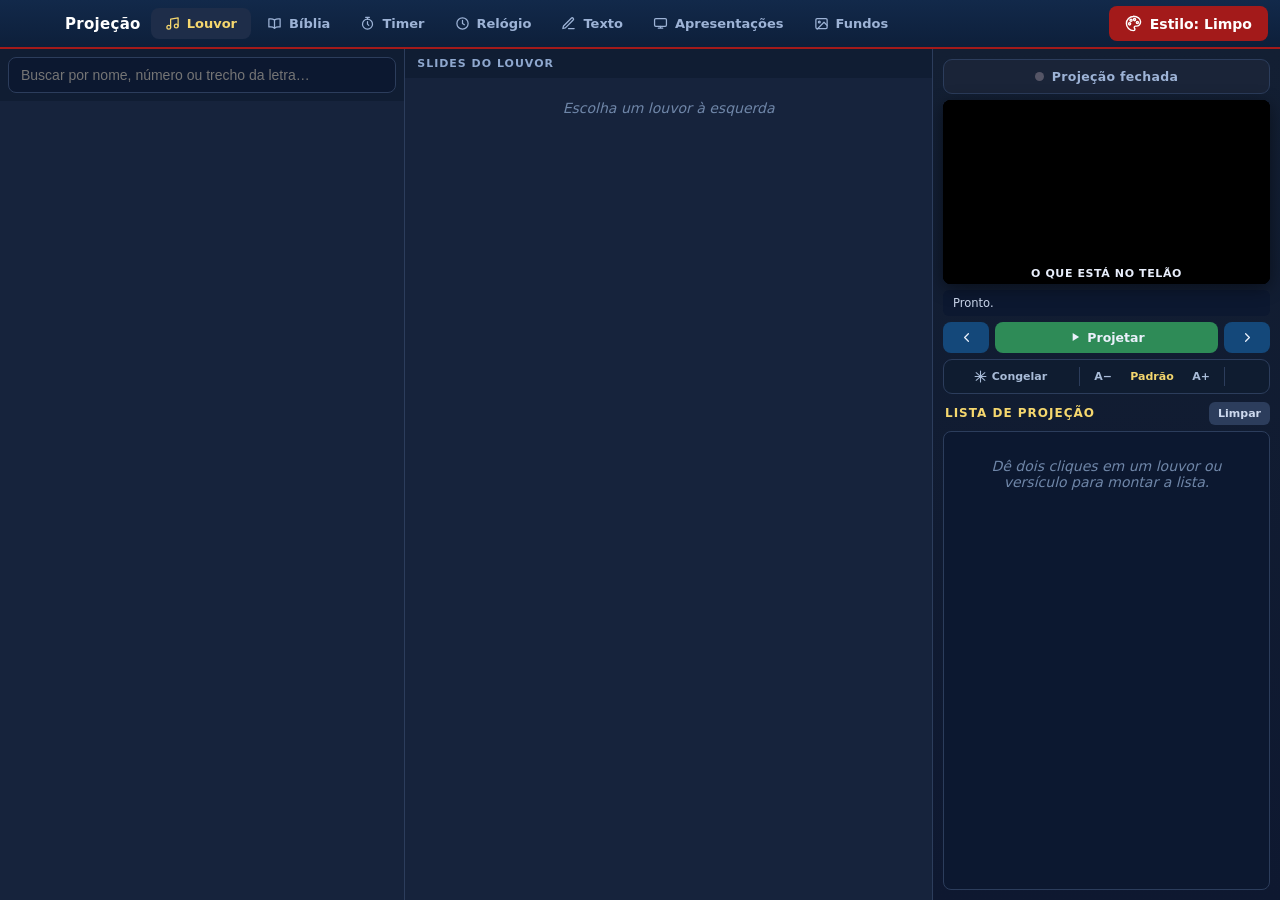
==== commit e50b35f8: "3.0.12 (WebView2): sem o vigia '*' do pywebview + espera em arquivo e 'Espera' em 1o; Procurar telas" ====
--- a/index.html
+++ b/index.html
@@ -5,7 +5,7 @@
 <link rel="apple-touch-icon" href="sistema.png">
 <link rel="manifest" href="manifest.json">
 <meta name="theme-color" content="#0f2f5e">
-<link rel="stylesheet" href="app.css?v=55">
+<link rel="stylesheet" href="app.css?v=60">
 </head><body>
 <div id="app">
   <header>
@@ -126,44 +126,44 @@
           <h2>Apresentações</h2>
           <!-- igual à página de Fundos (ordem dele, 10/10/2026): quadradinhos com miniatura,
                apagáveis, e o "+" para trazer uma nova. A da Evangelização vem junto como exemplo. -->
-          <div class="dica" id="ap-dica">Clique numa apresentação para abrir os slides e projete com <b>Voltar</b> e <b>Avançar</b>, como um louvor. Ao passar o mouse, remova a que não usa mais. Para trazer uma nova, clique em <b>+</b> (PowerPoint, PDF ou imagem).</div>
-          <div class="row ap-topo" id="ap-topo" hidden>
-            <button class="fcat" id="ap-voltar">‹ Todas as apresentações</button>
-            <b id="ap-nome"></b>
-            <button class="fcat apr-abrir" id="ap-apresentador" title="Tela do operador igual ao Modo Apresentador do PowerPoint">▶ Modo apresentador</button>
-          </div>
-          <!-- MODO APRESENTADOR, no jeito do Sistema (3.0.5, ordem dele depois do culto de 11/10): fica DENTRO desta
-               aba e não cobre a tela; o menu de cima continua livre (Bíblia ou louvor no meio e volta). Sem grade e sem
-               anotações: "o nosso PowerPoint é mais simples, para não causar dúvida". O telão segue só com o slide. -->
-          <div id="apr" class="apr oculto">
-            <div class="apr-topo">
-              <button class="apr-fim" id="apr-fim">Terminar apresentação</button>
-              <span class="apr-nome" id="apr-nome"></span>
-              <span class="apr-crono"><b id="apr-tempo">0:00:00</b>
-                <button id="apr-pausa" title="Pausar / continuar o cronômetro">⏸</button>
-                <button id="apr-zera" title="Reiniciar o cronômetro">↺</button></span>
-              <span class="apr-hora" id="apr-hora">--:--</span>
-            </div>
-            <div class="apr-meio">
-              <div class="apr-esq">
-                <div class="apr-rot">No telão</div>
-                <div class="apr-atual"><img id="apr-atual" alt=""><div class="apr-preto" id="apr-preto-aviso">TELA PRETA — aperte → ou B para voltar</div></div>
-              </div>
-              <div class="apr-dir">
-                <div class="apr-rot">Próximo</div>
-                <div class="apr-seg"><img id="apr-seg" alt=""><span id="apr-seg-fim" hidden>Fim da apresentação</span></div>
-              </div>
-            </div>
-            <div class="apr-nav">
-              <button class="apr-seta" id="apr-ant" title="Voltar (←)">◀ Voltar</button>
-              <div class="apr-conta"><span id="apr-conta">Slide 1 de 1</span><div class="apr-barra"><i id="apr-barra"></i></div></div>
-              <button id="apr-bt-preto" class="apr-preto-bt" title="Tela preta no telão (B)">■ Tela preta</button>
-              <button class="apr-seta" id="apr-prox" title="Avançar (→)">Avançar ▶</button>
-            </div>
-          </div>
+          <div class="dica" id="ap-dica">Clique numa apresentação: ela abre <b>já no telão</b>, no slide 1, como um louvor. Ao passar o mouse, remova a que não usa mais. Para trazer uma nova, clique em <b>+</b> (PowerPoint, PDF ou imagem).</div>
           <span class="sl-status" id="sl-status"></span>
           <div class="grid-fundos" id="ap-grade"></div>
-          <div class="sl-grade" id="sl-grade"></div>
+        </div>
+        <!-- MODO APRESENTAÇÃO (tela nova aprovada por ele em 12/10/2026, "Limpo B"): ocupa a área da aba inteira
+             e não cobre nada; o painel da direita e o menu de cima ficam como sempre. À esquerda, a coluna de
+             slides (escondível, com alfinete); no meio, o palco: anterior | NO TELÃO AGORA | próximo.
+             SAIU (queixas do culto de 11/10): o cronômetro, o relógio, as duas telas iguais e as dicas de teclado. -->
+        <div id="apr" class="apr oculto">
+          <div class="apr-palco" id="apr-palco">
+            <div class="apr-lado ant" id="apr-l-ant">
+              <div class="apr-tag" id="apr-tag-ant">anterior</div>
+              <div class="apr-q"><img id="apr-ant-img" alt=""></div>
+              <div class="apr-hint"><big><span class="ico" data-i="ant"></span></big>clique para<br>projetar</div>
+            </div>
+            <div class="apr-grande" id="apr-grande">
+              <div class="apr-tag">No telão agora · <span id="apr-conta">Slide 1 de 1</span></div>
+              <div class="apr-q"><img id="apr-atual" alt=""><div class="apr-preto">Tela preta no telão</div></div>
+            </div>
+            <div class="apr-lado px" id="apr-l-px">
+              <div class="apr-tag" id="apr-tag-px">próximo</div>
+              <div class="apr-q"><img id="apr-seg" alt=""><span class="apr-fim-q" id="apr-seg-fim" hidden>Fim da apresentação</span></div>
+              <div class="apr-hint"><big><span class="ico" data-i="prox"></span></big>clique para<br>projetar</div>
+            </div>
+          </div>
+          <div class="apr-trilho" id="apr-trilho" title="Mostrar slides"><span class="apr-ic3"><span class="ico" data-i="painelAbre"></span></span><b>Mostrar slides</b></div>
+          <div class="apr-col" id="apr-col">
+            <div class="apr-ctopo">
+              <button class="apr-lk" id="ap-voltar" title="Voltar às apresentações"><span class="ico" data-i="voltar"></span>Apresentações</button>
+              <div class="apr-l1"><b class="apr-nm" id="apr-nome"></b>
+                <button class="apr-ib" id="apr-esconder" title="Esconder slides"><span class="ico" data-i="painelFecha"></span></button>
+                <button class="apr-ib" id="apr-fixar" title="Coluna fixada"><span class="ico" data-i="alfinete"></span></button>
+              </div>
+              <label class="apr-achar"><span class="ico" data-i="busca"></span><input id="apr-busca" placeholder="nº ou palavra" autocomplete="off" spellcheck="false"></label>
+            </div>
+            <div class="apr-lista" id="apr-lista"></div>
+          </div>
+          <div class="apr-num" id="apr-num" hidden><big id="apr-num-n"></big><small id="apr-num-s"></small></div>
         </div>
       </div>
       <!-- FUNDOS -->
@@ -183,7 +183,7 @@
         <span class="dot" id="dot"></span>
         <span class="estado-txt" id="est-proj">Projeção fechada</span>
       </div>
-      <div class="preview-box"><div class="mini"><iframe id="preview" src="projecao.html?v=55"></iframe>
+      <div class="preview-box"><div class="mini"><iframe id="preview" src="projecao.html?v=60"></iframe>
         <span class="prev-selo" id="prev-selo">O QUE ESTÁ NO TELÃO</span></div></div>
       <div class="agora" id="agora">Pronto.</div>
       <div class="nav2">
@@ -197,6 +197,8 @@
         <button class="ff mini" id="btn-menor" title="Diminuir a letra">A−</button>
         <button class="ff mini tam-label" id="tam-label" title="Voltar ao tamanho padrão">Padrão</button>
         <button class="ff mini" id="btn-maior" title="Aumentar a letra">A+</button>
+        <span class="sep"></span>
+        <button class="ff mini" id="btn-procurar-telas" title="Procurar outras telas (o outro computador, o projetor, a TV)"></button>
       </div>
       <!-- Só aparecem quando o louvor no ar TEM o recurso. Sem louvor com cifra
            ou sem versão animada, a fileira inteira some e o painel fica limpo. -->
@@ -213,7 +215,7 @@
             <span class="cifra-zoom">
               <button id="cifra-menor" title="Letra menor">A−</button>
               <button id="cifra-maior" title="Letra maior">A+</button>
-              <button id="cifra-telao" title="Projetar a cifra no telão (ensaio do grupo)">▶ Telão</button>
+              <button id="cifra-telao" title="Projetar a cifra no telão (ensaio do grupo)"><span class="ico" data-i="play"></span> Telão</button>
             </span>
             <button class="cifra-x" id="cifra-x" title="Fechar (Esc)">✕</button>
           </div>
@@ -313,13 +315,9 @@
           <h3 class="menu-h3">De onde vem a cifra</h3>
           <div class="mus-bloco">
             <p>O Sistema não guarda figuras de cifra: ele guarda <b>o acorde e a coluna da letra em que ele cai</b>. Por isso a cifra pode ser transposta, aumentada e reescrita em qualquer tom sem perder o alinhamento.</p>
-            <p>O material vem das coletâneas cifradas oficiais da ICM, lidas página a página:</p>
-            <ul class="mus-lista">
-              <li><b>Nível 2</b> — Coletânea de Hinos Cifrados, edição 2018. É a completa, com as sétimas, as novenas e os baixos invertidos.</li>
-              <li><b>Nível 1</b> — a mesma coletânea com <b>acordes simplificados</b>, para quem está começando. O mesmo louvor que no Nível 2 pede <code>Am7</code>, <code>G/B</code> e <code>C9</code>, aqui pede só <code>Am</code>, <code>G</code> e <code>C</code>.</li>
-              <li><b>Avulsos</b> — a coletânea de louvores avulsos cifrada, e a edição de 2025 com o que está no site oficial.</li>
-            </ul>
-          </div>
+          </div>
+          <!-- 3.0.12 (ele, 25/10): saiu a lista "de onde vem o material" (Nível 2 / Nível 1 / Avulsos): "não é mais a verdade" -->
+
 
           <h3 class="menu-h3">Cada instrumento lê o seu</h3>
           <div class="mus-bloco">
@@ -469,13 +467,13 @@
 </div>
 
 <script src="dados/biblia.js"></script>
-<script src="dados/louvores.js?v=55"></script>
-<script src="dados/repetidos.js?v=55"></script>
-<script src="dados/repeticoes.js?v=55"></script>
+<script src="dados/louvores.js?v=60"></script>
+<script src="dados/repetidos.js?v=60"></script>
+<script src="dados/repeticoes.js?v=60"></script>
 <script src="dados/fundos.js"></script>
-<script src="dados/galeria.js?v=55"></script>
+<script src="dados/galeria.js?v=60"></script>
 <!-- sugestões de louvor por versículo: tabela pronta, o Sistema só consulta -->
 <script src="dados/sugestoes.js"></script>
-<script src="icones.js?v=55"></script>
-<script src="app.js?v=55"></script>
+<script src="icones.js?v=60"></script>
+<script src="app.js?v=60"></script>
 </body></html>
--- a/app.css
+++ b/app.css
@@ -68,6 +68,17 @@
             background:var(--vermelho);color:#fff;font-size:14px;font-weight:700}
 .estilo-btn:hover{background:#c22}
 .estilo-btn .ico{font-size:17px}
+/* 3.0.11 (ele, 23/10): o botão do estilo nunca cresce em duas linhas nem tampa as abas (Fundos). Com a apresentação
+   aberta ele some; em tela estreita fica só o ícone (o nome aparece ao passar o mouse). */
+.estilo-btn{flex:none;white-space:nowrap}
+body.modo-apr #btn-estilo{display:none}
+@media (max-width:1100px){ #estilo-nome{display:none} .estilo-btn{padding:9px 11px} }
+@media (max-width:900px){ .tab{padding:8px 8px;gap:5px} }   /* 1024 com zoom de 125%: a aba Fundos ainda cabe */
+/* 24/10, medido no Alpha (tela 800x600, janela de ~720 px, Vaio pareado): a pílula "2 telas · Vaio" (130 px) cortava
+   Apresentações e escondia Fundos. Estreito: a pílula fica só com a bolinha e o desenho; mais estreito, as abas
+   ficam só com a palavra e a marca só com o logo. */
+@media (max-width:900px){ #dt-pilula > span:not(.dt-bola){display:none} #dt-pilula{padding:7px 10px} }
+@media (max-width:820px){ .tab .ico{display:none} .tab{padding:8px 7px} .marca-igreja{display:none} }
 
 /* ---------- MAIN: conteúdo | painel ---------- */
 main{display:grid;grid-template-columns:1fr 348px;overflow:hidden;min-height:0}
@@ -206,7 +217,7 @@
 .prev-selo.espera{background:#0009;color:#cdd9ee}
 .estado-barra.congelado{background:#f5d76e1f;border-color:#f5d76e88;color:var(--ouro)}
 .estado-barra .dot{width:9px;height:9px;border-radius:50%;background:#556;flex:none}
-.estado-barra.aovivo .dot{background:#e23;box-shadow:0 0 9px #e23;animation:pulsa 1.6s ease-in-out infinite}
+.estado-barra.aovivo .dot{background:#e23;box-shadow:0 0 9px #e23}  /* 3.0.12: sem pulsar (animação infinita = quadro sem parar) */
 .estado-barra.congelado .dot{background:var(--ouro);box-shadow:0 0 8px var(--ouro)}
 @keyframes pulsa{0%,100%{opacity:1}50%{opacity:.35}}
 @media (prefers-reduced-motion: reduce){.estado-barra.aovivo .dot{animation:none}}
@@ -570,7 +581,7 @@
 .pulso{animation:pulso-btn .4s ease}
 /* cronômetro pausado: o número pisca devagar e o botão fica marcado */
 @keyframes pisca-pausa{0%,100%{opacity:1}50%{opacity:.42}}
-.timer-display.pausado{animation:pisca-pausa 1.25s ease-in-out infinite;color:#f5d76e}
+.timer-display.pausado{opacity:.75;  /* 3.0.12: parado, sem piscar sem fim */color:#f5d76e}
 .big-btn.ativo{background:#3a2f12;border-color:var(--ouro);color:#f5d76e}
 
 /* ---- o seletor de tempo do cronômetro ----
@@ -643,61 +654,105 @@
 /* negrito DENTRO do texto miúdo fica na linha (o .reset-row b é bloco: quebrava "Animação" e sobrava um ponto solto) */
 .reset-row small b{display:inline;font-size:inherit;margin:0}
 
-/* ===== MODO APRESENTADOR (pedido da Cris, 10/10/2026): a tela do operador igual a do PowerPoint ===== */
-.apr-abrir{margin-left:auto;background:var(--ouro);border-color:var(--ouro);color:#1a1a1a;font-weight:700}
-/* 3.0.5: DENTRO do cartão de Apresentações (não cobre a tela; o menu de cima fica livre) */
-.apr{position:relative;margin-top:10px;background:#111;color:#eee;display:flex;flex-direction:column;font-size:14px;
-  border:1px solid #333;border-radius:10px;overflow:hidden}
-.card.com-apr #sl-grade,.card.com-apr #ap-dica,.card.com-apr #ap-apresentador,.card.com-apr #sl-status,.apr .apr-nome{display:none}
-.apr .apr-topo{justify-content:space-between}
-.apr .apr-meio{height:min(46vh,430px)}
-.apr .apr-esq,.apr .apr-dir{flex:1}
-.apr .apr-nav{padding:10px 16px 14px}
-.apr .apr-seta{width:auto;padding:0 18px;font-size:18px;font-weight:600}
-.apr-preto-bt{background:#2a2a2a;border:1px solid #3a3a3a;border-radius:8px;padding:8px 14px;color:inherit;font:inherit;cursor:pointer}
-.apr-preto-bt.on,.apr-preto-bt:hover{background:var(--hover)}
+/* ===== MODO APRESENTAÇÃO — tela nova aprovada por ele em 12/10/2026 ("Limpo B") =====
+   Os números vêm da maquete (Conhecimento/esbocos_apresentador_1210, css6/css7/css8): coluna de 236 px, trilho
+   de 46 px; a 1366x768 o grande tem 490 px com a coluna e 640 sem ela, os laterais 112 e 136. Em tela maior o
+   palco cresce na mesma proporção (cqw = % da largura útil do palco, sem o padding); navegador antigo fica com os px da maquete. */
+.view[data-aba="slides"].apr-on>.card{display:none}
+.apr{position:absolute;inset:0;z-index:2;overflow:hidden;color:var(--txt);
+  background:radial-gradient(ellipse at 50% 50%,#18305a 0%,#0b1526 70%)}
 .apr.oculto{display:none}
-.apr-topo{display:flex;align-items:center;gap:18px;padding:8px 16px;background:#1b1b1b;border-bottom:1px solid #333}
-.apr-fim{background:#2a2a2a;border:1px solid #444;border-radius:6px;padding:7px 14px;font-weight:600}
-.apr-fim:hover{background:var(--vermelho)}
-.apr-nome{flex:1;opacity:.7;white-space:nowrap;overflow:hidden;text-overflow:ellipsis}
-.apr-crono{display:flex;align-items:center;gap:6px}
-.apr-crono b{font-size:24px;font-variant-numeric:tabular-nums;min-width:96px;text-align:right}
-.apr-crono button{background:#2a2a2a;border-radius:6px;width:34px;height:30px;font-size:15px}
-.apr-crono button:hover{background:#3a3a3a}
-.apr-hora{font-size:24px;font-variant-numeric:tabular-nums;padding-left:14px;border-left:1px solid #333}
-.apr-meio{flex:1;display:flex;gap:16px;padding:14px 16px;min-height:0}
-.apr-esq{flex:1.9;display:flex;flex-direction:column;gap:10px;min-width:0}
-.apr-dir{flex:1;display:flex;flex-direction:column;gap:8px;min-width:0}
-.apr-atual{position:relative;flex:1;min-height:0;display:flex;align-items:center;justify-content:center}
-.apr-atual img{border:2px solid #333;background:#000}
-.apr-atual img,.apr-seg img{max-width:100%;max-height:100%;object-fit:contain;display:block}
-.apr-preto{position:absolute;inset:0;display:none;align-items:center;justify-content:center;background:rgba(0,0,0,.82);color:var(--ouro);font-weight:700;font-size:18px}
+/* palco: anterior | NO TELÃO AGORA | próximo, no meio (vertical e horizontal); reenquadra em 0,25 s */
+.apr-palco{position:absolute;top:0;bottom:0;right:0;left:236px;display:flex;align-items:center;justify-content:center;
+  gap:18px;padding:0 12px;transition:left .25s ease-out;container-type:size}
+.apr.escondida .apr-palco{left:46px}
+.apr-grande{flex:none;position:relative;width:490px;width:min(64.64cqw,calc((100cqh - 90px) * 16 / 9));transition:width .25s ease-out}
+.apr.escondida .apr-grande{width:640px;width:min(67.51cqw,calc((100cqh - 90px) * 16 / 9))}
+.apr-lado{flex:none;position:relative;cursor:pointer;width:112px;width:14.78cqw;transition:width .25s ease-out}
+.apr.escondida .apr-lado{width:136px;width:14.35cqw}
+.apr-q{position:relative}
+.apr-q img{display:block;width:100%;aspect-ratio:16/9;object-fit:contain;background:#000;border-radius:inherit}
+.apr-grande .apr-q{border-radius:10px;outline:3px solid var(--ouro);outline-offset:3px;box-shadow:0 18px 60px #000c}
+.apr-lado .apr-q{border-radius:6px;box-shadow:0 6px 18px #0009}
+.apr-tag{position:absolute;top:-22px;left:-30px;right:-30px;font-size:11px;letter-spacing:.8px;text-transform:uppercase;
+  color:#9fb0cc;text-align:center;white-space:nowrap}
+.apr-grande .apr-tag{color:var(--ouro);font-weight:600}
+.apr-lado.ant img{opacity:.38;filter:saturate(.6)}
+.apr-lado.px .apr-tag{color:#e6eefb}
+.apr-hint{position:absolute;inset:0;border-radius:6px;display:none;align-items:center;justify-content:center;flex-direction:column;
+  gap:2px;background:#0b1526b0;border:2px solid var(--ouro);font-size:12px;font-weight:600;color:var(--ouro);text-align:center;line-height:1.2}
+.apr-hint big .ico{font-size:24px}
+.apr-lado:hover .apr-hint{display:flex}
+.apr-lado.vazio{visibility:hidden}
+.apr-lado.fim{cursor:default}
+.apr-lado.fim .apr-hint{display:none}
+.apr-fim-q{display:flex;align-items:center;justify-content:center;aspect-ratio:16/9;padding:6px;border-radius:6px;
+  border:1px dashed var(--borda);background:#0b1526;color:#8396b6;font-size:11px;text-align:center}
+.apr-fim-q[hidden]{display:none}
+.apr-preto{position:absolute;inset:0;display:none;align-items:center;justify-content:center;border-radius:inherit;
+  background:rgba(0,0,0,.86);color:var(--ouro);font-weight:700;font-size:17px;letter-spacing:.3px}
 .apr.preto .apr-preto{display:flex}
-.apr-nav{display:flex;align-items:center;gap:14px}
-.apr-seta{width:84px;height:56px;border-radius:10px;background:#2a2a2a;font-size:26px}
-.apr-seta:hover{background:var(--azul2)}
-.apr-seta:disabled{opacity:.3;cursor:default}
-.apr-conta{flex:1;text-align:center;font-size:17px}
-.apr-barra{height:6px;background:#333;border-radius:3px;margin-top:6px;overflow:hidden}
-.apr-barra i{display:block;height:100%;width:0;background:var(--ouro);transition:width .2s}
-.apr-ferr{display:flex;gap:10px;justify-content:center}
-.apr-ferr button{background:#2a2a2a;border:1px solid #3a3a3a;border-radius:8px;padding:8px 16px}
-.apr-ferr button:hover,.apr-ferr button.on{background:var(--hover)}
-.apr-rot{opacity:.75;font-size:15px}
-.apr-seg{aspect-ratio:16/9;background:#000;display:flex;align-items:center;justify-content:center;border:1px solid #333;border-radius:4px;color:#888}
-/* 3.0.3: as ANOTAÇÕES do slide atual, embaixo do seguinte, como no Modo Apresentador do PowerPoint */
-.apr-notas-caixa{flex:1;display:flex;flex-direction:column;gap:6px;min-height:0}
-.apr-notas-caixa .apr-rot{display:flex;justify-content:space-between;align-items:center}
-.apr-notas-tam button{background:none;border:1px solid #444;color:inherit;border-radius:4px;padding:1px 7px;margin-left:4px;cursor:pointer;font:inherit;font-size:13px}
-.apr-notas{flex:1;overflow:auto;white-space:pre-wrap;background:#111;border:1px solid #333;border-radius:4px;padding:10px 12px;font-size:var(--apr-notas,20px);line-height:1.35}
-.apr-notas.vazia{color:#777;font-style:italic}
-.apr-todos{flex:1;overflow:auto;display:grid;grid-template-columns:repeat(auto-fill,minmax(110px,1fr));gap:8px;align-content:start}
-.apr-todos div{position:relative;cursor:pointer;border:2px solid transparent;border-radius:4px;background:#000}
-.apr-todos div.sel{border-color:var(--ouro)}
-.apr-todos img{width:100%;aspect-ratio:16/9;object-fit:contain;display:block}
-.apr-todos span{position:absolute;left:4px;bottom:2px;font-size:11px;text-shadow:0 0 3px #000}
-@media (max-width:760px){.apr-meio{flex-direction:column}.apr-hora,.apr-nome{display:none}}
+/* coluna de slides: faz parte da tela (não cobre o palco) */
+.apr-col{position:absolute;left:0;top:0;bottom:0;width:236px;z-index:10;display:flex;flex-direction:column;
+  background:var(--painel);border-right:1px solid var(--borda);transition:transform .25s ease-out}
+.apr.escondida .apr-col{transform:translateX(-102%)}
+.apr-ctopo{display:flex;flex-direction:column;gap:9px;padding:10px 10px 9px;border-bottom:1px solid var(--borda)}
+.apr-lk{align-self:flex-start;display:flex;align-items:center;gap:4px;margin-left:-3px;padding:2px 7px 2px 2px;border-radius:6px;
+  background:none;font-size:12.5px;font-weight:600;color:#9fb0cc}
+.apr-lk .ico{font-size:15px}
+.apr-lk:hover{color:#fff;background:#ffffff10}
+.apr-l1{display:flex;align-items:center;gap:6px}
+.apr-nm{flex:1;min-width:0;font-size:13px;line-height:1.25;font-weight:600;color:#eaf0fb;overflow-wrap:anywhere}
+.apr-ib{flex:none;width:30px;height:30px;border-radius:8px;display:flex;align-items:center;justify-content:center;background:none;color:#8fa2c2}
+.apr-ib .ico{font-size:17px}
+.apr-ib:hover{background:#ffffff10;color:#dfe8f7}
+.apr-ib.on,.apr-ib.on:hover{color:var(--ouro)}
+.apr-achar{display:flex;align-items:center;gap:6px;padding:6px 8px;border-radius:8px;background:#0a1526;border:1px solid var(--borda);
+  font-size:12.5px;color:#7f90ad;cursor:text}
+.apr-achar:focus-within{border-color:var(--ouro)}
+.apr-achar .ico{font-size:14px;color:#7f90ad}
+.apr-achar input,.apr-achar input:focus{flex:1;min-width:0;width:auto;padding:0;margin:0;border:none;border-radius:0;background:none;
+  font:inherit;font-size:12.5px;color:#fff;outline:none;box-shadow:none}
+.apr-achar input::placeholder{color:#7f90ad}
+.apr-lista{position:relative;flex:1;min-height:0;overflow-y:auto;overflow-x:hidden;padding:10px 6px 10px 6px;display:flex;
+  flex-direction:column;gap:9px;scrollbar-width:thin;scrollbar-color:#ffffff30 transparent}
+.apr-lista::-webkit-scrollbar{width:6px}
+.apr-lista::-webkit-scrollbar-thumb{background:#ffffff30;border-radius:3px}
+.apr-th{flex:none;display:flex;gap:6px;align-items:flex-start;transition:opacity .15s}
+.apr-th b{width:20px;flex:none;text-align:right;font-size:11px;color:#9fb0cc;padding-top:2px}
+.apr-th .im{position:relative;width:172px;margin-left:8px;border-radius:5px;border:2px solid transparent;cursor:pointer;
+  transition:width .15s,margin .15s}
+.apr-th .im img{display:block;width:100%;aspect-ratio:16/9;object-fit:contain;border-radius:3px;background:#000}
+.apr-th.passou .im{opacity:.5}
+.apr-th.on .im{border-color:var(--ouro)}
+.apr-th.on b{color:var(--ouro);font-weight:700}
+.apr-th:hover .im{width:194px;margin-left:0;border-color:#fff;box-shadow:0 8px 24px #000a;opacity:1}
+.apr-th:hover .im::after{content:'clique: projetar';position:absolute;right:5px;bottom:5px;font-size:10.5px;color:#fff;
+  background:#000c;padding:1px 6px;border-radius:4px}
+.apr-th.achou .im{box-shadow:0 0 0 3px var(--ouro)}
+.apr-th.fora{opacity:.28}
+.apr-sem{font-size:12px;line-height:1.35;color:#9fb0cc;padding:2px 6px 4px}
+.apr-sem[hidden]{display:none}
+/* escondida: sobra o trilho, sempre à vista e escrito */
+.apr-trilho{position:absolute;left:0;top:0;bottom:0;width:46px;z-index:9;display:none;flex-direction:column;align-items:center;
+  gap:12px;padding-top:14px;background:var(--painel);border-right:1px solid var(--borda);cursor:pointer}
+.apr.escondida .apr-trilho{display:flex}
+.apr-ic3{width:32px;height:32px;border-radius:8px;display:flex;align-items:center;justify-content:center;
+  background:var(--painel2);border:1px solid var(--borda);color:#dfe8f7}
+.apr-ic3 .ico{font-size:17px}
+.apr-trilho b{writing-mode:vertical-rl;transform:rotate(180deg);font-size:13px;font-weight:600;letter-spacing:.4px;color:#dfe8f7}
+.apr-trilho:hover .apr-ic3{background:var(--hover);border-color:var(--ouro);color:var(--ouro)}
+/* número digitado (número + Enter pula para o slide) */
+.apr-num{position:absolute;left:50%;top:50%;transform:translate(-50%,-50%);z-index:20;text-align:center;padding:14px 26px;
+  border-radius:14px;background:#0b1526ee;border:1px solid var(--ouro);box-shadow:0 10px 40px #000}
+.apr-num[hidden]{display:none}
+.apr-num big{display:block;font-size:44px;font-weight:700;line-height:1;color:var(--ouro);font-variant-numeric:tabular-nums}
+.apr-num small{font-size:12.5px;color:#c8d3e6}
+/* a apresentação na lista do culto: UM item, com "agora · 9/22" enquanto está no ar */
+.fila-item .rot .ico{font-size:13px;margin-right:4px;vertical-align:-2px}
+.fila-agora{margin-left:auto;flex:none;font-size:11px;color:#9fe3b9;white-space:nowrap}
+.fila-agora i{display:inline-block;width:7px;height:7px;border-radius:50%;background:#3ecf7a;margin-right:4px;vertical-align:1px}
+.fila-agora+.fila-btns{margin-left:6px}
 /* PÁGINA SISTEMA, 2ª proposta (10/10/2026): 4 BOTÕES de verdade que abrem um assistente */
 .sis-botoes{display:grid;grid-template-columns:1fr 1fr;gap:10px;margin:12px 0}
 .sis-bt,.sis-op{display:flex;flex-direction:column;align-items:flex-start;gap:4px;text-align:left;cursor:pointer;
@@ -733,3 +788,190 @@
 .assist-box .sis-painel{margin:0 0 14px}
 .assist-box .sis-painel .reset-row{margin:0 0 8px}
 .assist-box .ajuda-btns{display:flex;gap:8px;justify-content:flex-end;flex-wrap:wrap}
+
+/* ===== 3.0.9: PROJETAR COM DUAS TELAS ===== */
+/* a apresentação especial (com gestos para a TV de apoio): moldura verde e o broche "2 telas" */
+#ap-grade .fundo-card.especial{border-color:var(--verde);box-shadow:0 0 0 1px #2e8b5766,0 6px 18px #2e8b5726}
+#ap-grade .fundo-card.especial:hover{border-color:#3fae6f}
+.ap-mini{position:relative}
+.selo-ultra{position:absolute;bottom:6px;right:6px;z-index:2;width:28px;height:28px;border-radius:50%;
+  display:flex;align-items:center;justify-content:center;background:#07090ee6;color:#3fae6f;
+  border:1px solid #ffffff26;box-shadow:0 2px 8px #000a,inset 0 0 0 1px #2e8b5733;pointer-events:none}
+.selo-ultra svg{display:block;filter:drop-shadow(0 0 3px #2e8b5780)}
+#ap-grade .fundo-card.especial .ap-info{color:#9fd3b4;opacity:.95}
+/* 3.0.10, pedido dele (18/10 13h08): o cartão das duas telas no CENTRO, com a tela esmaecida e um leve desfoque por
+   trás, "igual quando o Windows dá um pedido de deseja autorizar o administrador". O teclado continua livre (as setas
+   do culto passam); clicar no véu ou Esc fecha sem responder. */
+#dt-veu{position:fixed;inset:0;z-index:119;background:#050a14a6;-webkit-backdrop-filter:blur(3px);backdrop-filter:blur(3px);
+  animation:dt-veu .2s ease-out}
+@keyframes dt-veu{from{opacity:0}to{opacity:1}}
+#dt-cartao{position:fixed;left:50%;top:50%;transform:translate(-50%,-50%);z-index:120;width:380px;display:flex;gap:12px;align-items:flex-start;
+  padding:14px 14px 12px;border-radius:14px;border:2px solid var(--verde);
+  background:radial-gradient(120% 60% at 50% 0%,#ffffff12 0%,#ffffff00 60%),linear-gradient(180deg,#1e2d49,#16233c);
+  box-shadow:0 0 0 1px #2e8b5733,0 0 18px #2e8b5740,0 18px 50px #000c,inset 0 1px 0 #ffffff1a;
+  animation:dt-entra .25s ease-out}
+@keyframes dt-entra{from{opacity:0;transform:translate(-50%,calc(-50% + 8px))}to{opacity:1;transform:translate(-50%,-50%)}}
+#dt-cartao .dt-ico{flex:none;width:44px;height:44px;border-radius:50%;display:flex;align-items:center;justify-content:center;
+  background:#07090ee6;color:#3fae6f;border:1px solid #ffffff26;box-shadow:inset 0 0 0 1px #2e8b5733,0 2px 8px #000a}
+#dt-cartao .dt-ico svg{filter:drop-shadow(0 0 3px #2e8b5780)}
+#dt-cartao .dt-corpo{flex:1;min-width:0}
+#dt-cartao .dt-tit{font-size:15px;font-weight:700;color:var(--ouro);line-height:1.35}
+#dt-cartao .dt-txt{font-size:13px!important;font-weight:400!important;color:#cdd9ee!important;margin:5px 0 10px!important;line-height:1.45}
+#dt-cartao .dt-txt{font-size:16px;font-weight:700;color:var(--ouro);margin:4px 0 10px}
+#dt-cartao .dt-par{font-size:13px;color:#cdd9ee;margin:7px 0;display:flex;align-items:center;gap:8px}
+#dt-cartao .dt-n{flex:none;width:22px;height:22px;border-radius:50%;display:inline-flex;align-items:center;justify-content:center;
+  font-weight:800;font-size:12px;background:var(--ouro);color:#20242c}
+#dt-cartao .dt-n.dois{background:var(--verde);color:#fff}
+#dt-cartao .dt-acoes{display:flex;gap:8px;justify-content:flex-end;flex-wrap:wrap;margin-top:10px}
+#dt-cartao .dt-acoes .big-btn{padding:7px 13px}
+/* as escolhas SEM palavras: duas TVs com o selo 1 e 2; a escolhida com borda de ouro */
+#dt-cartao.como{width:470px}
+#dt-cartao .dt-ops{display:flex;gap:8px;margin-top:10px}
+#dt-cartao .dt-op{flex:1 1 0;min-width:0;padding:8px 5px 6px;border-radius:10px;background:var(--painel);border:1.5px solid var(--borda);
+  display:flex;justify-content:center;transition:border-color .15s,background .15s}
+#dt-cartao .dt-op:hover{background:var(--hover);border-color:#3b5680}
+#dt-cartao .dt-op.on{border-color:var(--ouro);box-shadow:0 0 0 1px #f5d76e55}
+#dt-cartao .dt-op svg{display:block;width:100%;height:auto}
+#dt-cartao .dt-redondo{width:42px;height:42px;border-radius:50%;display:inline-flex;align-items:center;justify-content:center;
+  background:var(--painel2);border:1px solid var(--borda);color:var(--txt)}
+#dt-cartao .dt-redondo:hover{background:var(--hover)}
+#dt-cartao .dt-redondo.verde{background:var(--verde);border-color:transparent;color:#fff}
+#dt-cartao .dt-redondo.verde:hover{background:#37a066}
+/* o cabeçalho: nada sem tela de retorno; "Conectar a tela de retorno" quando ela existe e está desligada;
+   a pílula verde "2 telas · vaio" quando está ligada */
+#dt-pilula{display:flex;align-items:center;gap:7px;padding:7px 12px;border-radius:999px;font-size:12.5px;font-weight:600;
+  white-space:nowrap}
+#dt-pilula.on{background:#16233c;border:1px solid #2e8b57;color:var(--txt)}
+#dt-pilula.on:hover{background:var(--hover)}
+#dt-pilula .dt-bola{width:8px;height:8px;border-radius:50%;background:var(--verde);box-shadow:0 0 0 3px #2e8b5740}
+#dt-pilula.conectar{background:var(--painel);border:1px solid #f5d76e99;color:#f3e3a6;animation:dt-pulsa 1.4s ease-out 1}
+#dt-pilula.conectar:hover{background:var(--hover);border-color:var(--ouro)}
+#dt-pilula.reconectando{background:var(--painel);border:1px solid #d9a44199;color:#f3d98a}
+#dt-pilula.reconectando .dt-bola{background:#d9a441;box-shadow:0 0 0 3px #d9a44133}
+@keyframes dt-pulsa{0%{box-shadow:0 0 0 0 #f5d76e88}70%{box-shadow:0 0 0 10px #f5d76e00}100%{box-shadow:none}}
+/* 3.0.9: o anel de foco que sobrava na aba depois de clicar e usar as setas (o operador não deve ver) */
+.tabs .tab:focus,.tabs .tab:focus-visible{outline:none}
+
+/* ===== 3.0.9: O PAINEL "B" (a escolha dele, 17/10 18h01; o arranjo de 18/10 00h50) ===== */
+/* DIREITA = o que sai e o que vem: "1 · Telão", "2 · Tela de retorno" (com duas telas) e a Lista de sempre */
+body.pb-on #painel #estado-barra,body.pb-on #painel #agora,body.pb-on #painel .barra-extras{display:none}
+.pb-n{display:none}
+body.pb-on .preview-box .pb-n{display:flex;position:absolute;top:7px;left:7px;z-index:4;width:24px;height:24px;border-radius:7px;
+  align-items:center;justify-content:center;font-weight:800;font-size:14px;color:var(--ouro);
+  background:linear-gradient(160deg,#14487a,#0f2f5e);border:1.5px solid var(--ouro);box-shadow:0 2px 8px #000a}
+#pb-retorno{display:none}
+body.pb-on.pb-dupla #pb-retorno{display:block;margin-top:8px}
+#pb-retorno .mini{outline:2px solid var(--verde);outline-offset:-2px;background:#0b1526}
+#pb-retorno iframe{border:0;width:1366px;height:768px;transform-origin:0 0;pointer-events:none;position:absolute;left:0;top:0}
+#pb-retorno .prev-selo{color:#cfeedd}
+#pb-retorno .prev-selo b{color:#fff}
+/* CENTRO = o palco do operador, mais alto, e os louvores da apresentação logo embaixo */
+body.pb-on #apr .apr-palco{bottom:64px;flex-wrap:wrap;align-content:flex-start;padding-top:38px;row-gap:26px}
+/* a escadinha mede a largura do PRÓPRIO palco (o painel da direita continua lá) */
+body.pb-on #apr .apr-palco{--d:calc(100cqw - 64px);gap:calc(var(--d) * .025)}
+body.pb-on #apr .apr-grande{width:calc(var(--d) * .47)}
+body.pb-on #apr .apr-lado.px{width:calc(var(--d) * .31)}
+body.pb-on #apr .apr-lado.ant{width:calc(var(--d) * .15)}
+body.pb-on #apr .apr-lado.px .apr-q{outline:2px solid #e6eefb66;outline-offset:3px;border-radius:8px}
+body.pb-on #apr .apr-lado.px .apr-tag{color:#fff;font-weight:600}
+body.pb-on #apr .apr-lado.ant .apr-tag{color:#d5deec;font-size:12.5px;font-weight:600}
+body.pb-on #apr .apr-lado.ant img{opacity:.55}
+body.pb-on #apr .apr-tag{font-size:12.5px}
+#pb-louvores{display:none}
+body.pb-on #pb-louvores{display:flex;flex:0 0 100%;justify-content:center;gap:10px;flex-wrap:wrap}
+body.pb-on #pb-louvores:empty{display:none}
+#pb-louvores .lv{display:flex;align-items:center;gap:8px;padding:9px 14px;border-radius:10px;font-size:12.5px;font-weight:600;
+  background:var(--painel2);border:1px solid var(--borda);color:#9fb0cc;letter-spacing:.3px}
+#pb-louvores .lv.agora{background:#2a2410;border-color:var(--ouro);color:var(--ouro)}
+#pb-louvores .lv.prox{color:#fff;border-color:#e6eefb66}
+#pb-louvores .lv small{font-weight:500;font-size:10.5px;opacity:.8;text-transform:uppercase;letter-spacing:.8px}
+/* o selo "gestos" no slide que tem gesto da Cris */
+.pb-selo{position:absolute;right:8px;bottom:8px;z-index:3;display:flex;align-items:center;gap:5px;padding:4px 9px;border-radius:20px;
+  font-size:11px;font-weight:700;background:#07090ee6;border:1px solid var(--verde);color:#9ff0bd;box-shadow:0 3px 10px #0008}
+.pb-selo svg{display:block}
+/* FAIXA DE BAIXO = os controles de sempre, com o ‹ › no canto inferior esquerdo */
+#pb-faixa{display:none}
+body.pb-on #pb-faixa{display:flex;position:absolute;left:236px;right:0;bottom:0;height:64px;z-index:5;
+  align-items:center;gap:12px;padding:0 18px;background:var(--painel);border-top:1px solid var(--borda)}
+body.pb-on .apr.escondida #pb-faixa{left:46px}
+#pb-faixa .nav2{flex:0 1 320px;min-width:0;margin:0}
+#pb-faixa .projetar{min-width:0;overflow:hidden;white-space:nowrap;text-overflow:ellipsis}
+#pb-faixa .barra-ferr{flex:none;margin:0}
+#pb-faixa .pb-agora{flex:0 1 auto;min-width:0;overflow:hidden;text-overflow:ellipsis;font-size:12px;color:#b9c6dc;white-space:nowrap}
+/* 3.0.10: em 1024x768 a faixa não cabia e a coluna da direita cobria o "Padrão" e o "A+". A faixa encolhe por
+   etapas (app.js marca a classe pela largura) e NENHUM botão some: o Congelar fica só com o ícone (o nome segue na
+   dica) e, mais apertado, sai o "No telão: Slide 1/30" (o painel já mostra o slide no ar). */
+#pb-faixa.apertada{gap:8px;padding:0 10px}
+#pb-faixa.apertada .nav2{flex-basis:250px}
+#pb-faixa.apertada #btn-congelar{font-size:0;gap:0}
+#pb-faixa.apertada #btn-congelar .ico{font-size:14px}
+#pb-faixa.muito .pb-agora{display:none}
+#pb-faixa.muito .nav2{flex-basis:240px}
+#pb-faixa.muito .nav2 .nav{flex-basis:40px}
+#pb-faixa .pb-agora b{color:var(--ouro);font-weight:600}
+/* ARRANJO 1 e 2 (HD 01h20): o palco maior e no meio; o anterior vira uma tira */
+body.pb-on #apr .apr-palco{align-content:center;padding-top:0}
+body.pb-on #apr .apr-grande{width:calc(var(--d) * .55)}
+body.pb-on #apr .apr-lado.px{width:calc(var(--d) * .31)}
+body.pb-on #apr .apr-lado.ant{width:calc(var(--d) * .09)}
+#pb-louvores .lv{cursor:pointer}
+#pb-louvores .lv:hover{border-color:#3b5680;color:#fff}
+#pb-louvores .lv.foi{opacity:.55}
+/* ARRANJO 2: os louvores na coluna da direita, um por linha, no estilo da Lista */
+body.pb-on.pb-a2 #painel #pb-louvores{display:flex;flex-direction:column;flex-wrap:nowrap;gap:4px;margin-top:6px;justify-content:flex-start}
+body.pb-on.pb-a2 #painel #pb-louvores .lv{padding:7px 10px;border-radius:6px;font-size:12px}
+body.pb-on.pb-a2 #painel #pb-louvores .lv small{margin-left:auto;order:2}
+body.pb-on.pb-a2 #apr .apr-grande{width:calc(var(--d) * .57)}
+body.pb-on.pb-a2 #apr .apr-lado.px{width:calc(var(--d) * .32)}
+body.pb-on.pb-a2 #apr .apr-lado.ant{width:calc(var(--d) * .07)}
+/* o item da Lista no tom dos chips (o azul aceso destoava); no telão = a faixa de ouro */
+body.pb-on .fila-item{background:var(--painel2);border:1px solid var(--borda)}
+body.pb-on .fila-item.atual{background:#2a2410;border-color:var(--ouro);box-shadow:inset 3px 0 0 var(--ouro)}
+
+/* ===== 3.0.9: A GEOMETRIA DO PAINEL (HD 18/10 01h30; cores e fundo congelados, só posição e tamanho) =====
+   CENTRO: AGORA ~60% da largura útil; PRÓXIMO ~35% alinhado pelo topo; o ANTERIOR pequeno embaixo do próximo;
+   os louvores embaixo do AGORA; o bloco centralizado na vertical entre o cabeçalho e a faixa de baixo. */
+body.pb-on #apr .apr-palco{display:grid;grid-template-columns:60% 35%;
+  grid-template-areas:"g p" "g a" "c a";grid-template-rows:auto auto auto;column-gap:4%;row-gap:26px;
+  align-content:center;justify-content:center;padding:0 12px}
+body.pb-on #apr .apr-grande{grid-area:g;width:auto;align-self:start}
+body.pb-on #apr .apr-lado.px{grid-area:p;width:auto;align-self:start}
+body.pb-on #apr .apr-lado.ant{grid-area:a;width:60%;justify-self:center;align-self:start;margin-top:8px}
+body.pb-on #pb-louvores{grid-area:c;justify-content:flex-start}
+body.pb-on.pb-a2 #apr .apr-palco{grid-template-areas:"g p" "g a"}
+/* DIREITA com duas telas: ① e ② lado a lado, em meio tamanho; a Lista fica com o resto */
+/* (o painel vira grade de 2 colunas só com as duas telas; nada muda de lugar no DOM) */
+body.pb-on.pb-dupla #painel{display:grid;grid-template-columns:minmax(0,1fr) minmax(0,1fr);grid-template-rows:auto auto minmax(0,1fr);
+  align-content:stretch;column-gap:8px;row-gap:6px}
+body.pb-on.pb-dupla #painel > *{grid-column:1 / -1}
+body.pb-on.pb-dupla #painel > .preview-box:not(#pb-retorno){grid-column:1;grid-row:1}
+body.pb-on.pb-dupla #painel > #pb-retorno{grid-column:2;grid-row:1}
+body.pb-on.pb-dupla #painel > #pb-retorno{margin:0}
+body.pb-on.pb-dupla #painel > .preview-box .mini{width:100%}
+body.pb-on.pb-dupla #painel .prev-selo{font-size:9.5px}
+/* 3.0.10: na lista de slides do louvor, as telas da ANIMAÇÃO das CIAS com a miniatura parada */
+#lista-slides .item.anim{display:flex;align-items:center;gap:10px}
+#lista-slides .anim-mini{flex:none;width:96px;height:54px;border-radius:4px;background:#0b1526;border:1px solid var(--borda)}
+/* 3.0.10 (HD 15h13): em tela estreita a pilula "gestos" cobria o texto da previa PROXIMO: menor e no canto */
+@media (max-width:1100px){.pb-selo{right:3px;bottom:3px;padding:2px 6px;gap:3px;font-size:9.5px}.pb-selo svg{width:11px;height:11px}}
+/* 3.0.10 (a): "Procurando o projetor…" no centro, com a tela esmaecida (o mesmo véu do cartão das duas telas) */
+#pj-veu{position:fixed;inset:0;z-index:119;background:#050a14a6;-webkit-backdrop-filter:blur(3px);backdrop-filter:blur(3px)}
+#pj-cartao{position:fixed;left:50%;top:50%;transform:translate(-50%,-50%);z-index:120;width:420px;display:flex;gap:16px;align-items:flex-start;
+  padding:20px 20px 16px;border-radius:14px;border:2px solid var(--ouro);
+  background:radial-gradient(120% 60% at 50% 0%,#ffffff12 0%,#ffffff00 60%),linear-gradient(180deg,#1e2d49,#16233c);
+  box-shadow:0 0 0 1px #f5d76e33,0 0 18px #f5d76e40,0 18px 50px #000c,inset 0 1px 0 #ffffff1a}
+/* 3.0.12 (ele, 24/10: "não pode usar o padrão de cores verdes ali, porque ali é o sistema ICM normal"): o verde é só do
+   modo de duas telas; procurar o projetor é o Sistema normal, então o dourado do painel */
+#pj-cartao .pj-roda{flex:none;width:34px;height:34px;border-radius:50%;border:3px solid #f5d76e44;border-top-color:var(--ouro)}  /* 3.0.12: sem girar sem fim */
+@keyframes pj-gira{to{transform:rotate(360deg)}}
+#pj-cartao .pj-corpo{flex:1;min-width:0}
+#pj-cartao .pj-tit{font-size:17px;font-weight:700;color:var(--ouro)}
+#pj-cartao .pj-txt{font-size:13.5px;color:#cdd9ee;margin:6px 0 14px;line-height:1.5}
+#pj-cartao .pj-acoes{display:flex;align-items:center;justify-content:space-between;gap:10px}
+#pj-cartao .pj-ensaio{font-size:12px;color:#7f90ad;text-decoration:underline}
+/* 3.0.12: o selo do vigia de saúde (só aparece quando precisa) */
+#saude-selo{display:none;position:fixed;left:50%;bottom:10px;transform:translateX(-50%);z-index:110;max-width:min(92vw,620px);
+  padding:7px 14px;border-radius:999px;font-size:12.5px;font-weight:600;line-height:1.35;text-align:center;box-shadow:0 6px 20px #000a;pointer-events:auto}
+#saude-selo.on{display:block}
+#saude-selo.atencao{background:#3a2f0b;color:#f5d76e;border:1px solid #f5d76e88}
+#saude-selo.perigo{background:#4a0f0f;color:#ffd5d5;border:1px solid #ff6b6b}
